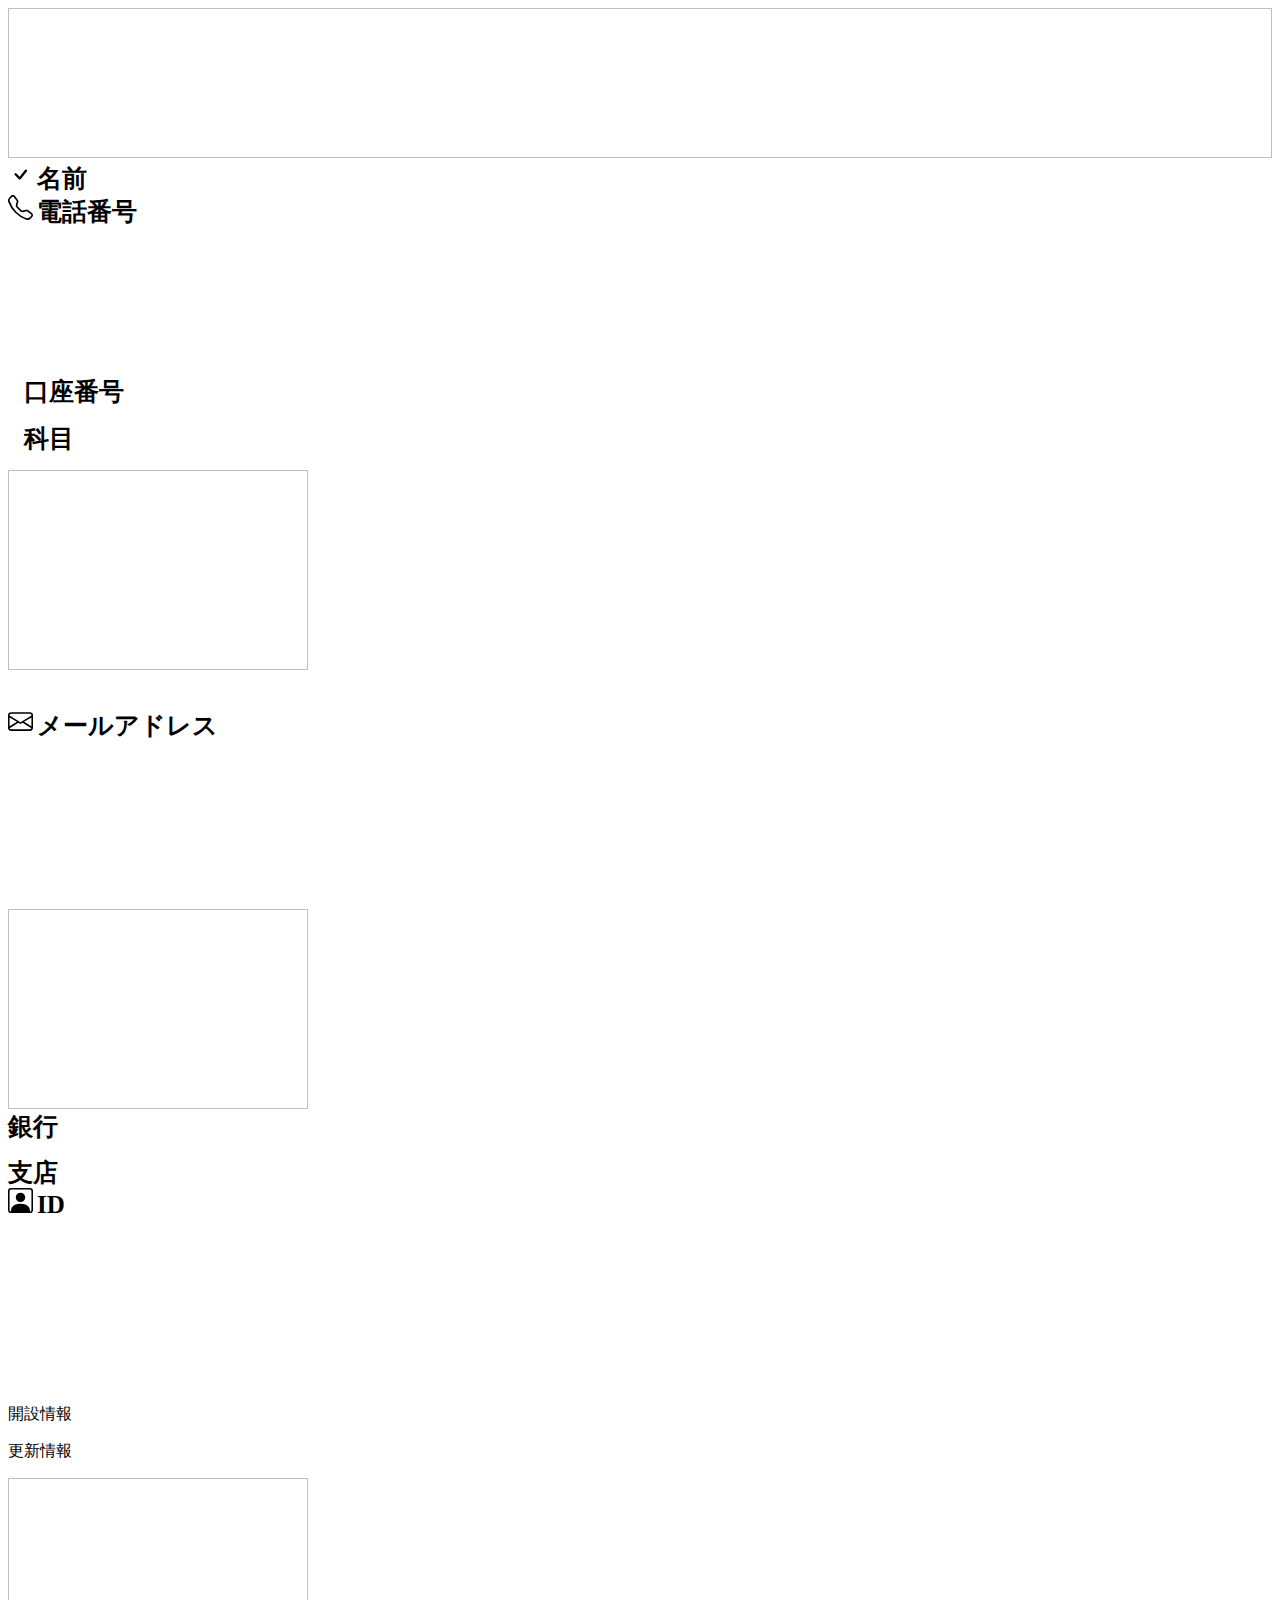
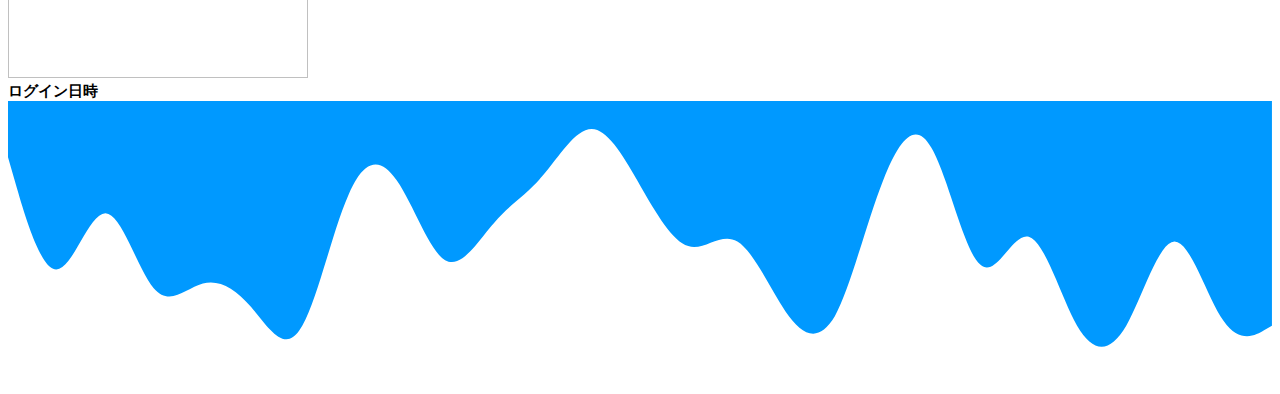
==== src/main/resources/templates/index.html @ 21c3b924 "Merge pull request #19 from internship0216to0222/haiti" ====
<!doctype html>
<html xmlns="http://www.w3.org/1999/xhtml" xmlns:th="http://www.thymeleaf.org">
<head>
    <meta charset="UTF-8">
    <meta name="viewport"
          content="width=device-width, user-scalable=no, initial-scale=1.0, maximum-scale=1.0, minimum-scale=1.0">
    <meta http-equiv="X-UA-Compatible" content="ie=edge">
    <title>ユーザー情報一覧</title>
    <link rel="stylesheet" th:href="@{css/design.css}">
    <link rel="stylesheet" href="https://stackpath.bootstrapcdn.com/bootstrap/4.1.3/css/bootstrap.min.css"
          integrity="sha384-MCw98/SFnGE8fJT3GXwEOngsV7Zt27NXFoaoApmYm81iuXoPkFOJwJ8ERdknLPMO" crossorigin="anonymous">
</head>
<body class="background">
<header>
    <img th:src="@{/Test_image/header.png}" style="width: 100%;height: 150px;" class="posi">
    <!--        <div class="contents_header"></div>-->
    </img>
</header>

<div class="contents">
    <div class="font_color">
        <div class="container-md">
            <div class="row">
                <div class="col-6" style="border: none;">
                    <div class="container" style="height:200px;">
                        <div class="mt-5">
                            <svg xmlns="http://www.w3.org/2000/svg" width="25" height="25" fill="currentColor"
                                 class="bi bi-check" viewBox="0 0 16 16">
                                <path d="M10.97 4.97a.75.75 0 0 1 1.07 1.05l-3.99 4.99a.75.75 0 0 1-1.08.02L4.324 8.384a.75.75 0 1 1 1.06-1.06l2.094 2.093 3.473-4.425a.267.267 0 0 1 .02-.022z"/>
                            </svg>
                            <b style="font-size: 25px; font-family:Yu Gothic">名前</font></b>
                        </div>
                        <div class="mt-4">
                            <b style="font-size: 35px; font-family:Yu Gothic" th:each=user:${users} th:object="${users}"
                               th:text="${user.name}"></b>
                            <div class="mt-4">
                                <svg xmlns="http://www.w3.org/2000/svg" width="25" height="25" fill="currentColor"
                                     class="bi bi-telephone" viewBox="0 0 16 16">
                                    <path d="M3.654 1.328a.678.678 0 0 0-1.015-.063L1.605 2.3c-.483.484-.661 1.169-.45 1.77a17.568 17.568 0 0 0 4.168 6.608 17.569 17.569 0 0 0 6.608 4.168c.601.211 1.286.033 1.77-.45l1.034-1.034a.678.678 0 0 0-.063-1.015l-2.307-1.794a.678.678 0 0 0-.58-.122l-2.19.547a1.745 1.745 0 0 1-1.657-.459L5.482 8.062a1.745 1.745 0 0 1-.46-1.657l.548-2.19a.678.678 0 0 0-.122-.58L3.654 1.328zM1.884.511a1.745 1.745 0 0 1 2.612.163L6.29 2.98c.329.423.445.974.315 1.494l-.547 2.19a.678.678 0 0 0 .178.643l2.457 2.457a.678.678 0 0 0 .644.178l2.189-.547a1.745 1.745 0 0 1 1.494.315l2.306 1.794c.829.645.905 1.87.163 2.611l-1.034 1.034c-.74.74-1.846 1.065-2.877.702a18.634 18.634 0 0 1-7.01-4.42 18.634 18.634 0 0 1-4.42-7.009c-.362-1.03-.037-2.137.703-2.877L1.885.511z"/>
                                </svg>
                                <b style="font-size: 25px; font-family:Yu Gothic">電話番号</b>
                            </div>
                        </div>
                    </div>
                </div>
                <div class="col-3 border-bottom ">
                    <div class="container" style="padding: 1rem">
                        <div style="line-height: 1.15;">
                            <!--                        <h2 class="mt-4"><font face="Sans-serif">口座番号</font></h2>-->
                            <b class="mt-4"
                               style="font-size: 25px;　font-weight: 700;　font-family:Yu Gothic">口座番号</b>
                            <br>
                            <b th:each="user : ${users}" th:object="${users}"
                               th:text="${user.account_number}"
                               style="font-size: 45px;　font-weight: 700;　font-family:Yu Gothic"></b>
                        </div>
                        <br>

                        <div style="line-height: 1.15;">
                            <b class="mt-4" style="font-size: 25px;　font-weight: 700;　font-family:Yu Gothic">科目</b>
                            <br>
                            <b th:each="user : ${users}" th:object="${users}"
                               th:text="${user.account_type}"
                               style="font-size: 45px;　font-weight: 700;　font-family:Yu Gothic"></b>
                        </div>
                    </div>
                </div>
                <div class="col-3 border-bottom">
                    <img th:src="@{/Test_image/bank.png}" style="width: 300px;height: 200px;">
                </div>

                <div class="col-6">
                    <div class="container" style="height:200px;">
                        <!--                        <svg xmlns="http://www.w3.org/2000/svg" width="25" height="25" fill="currentColor"-->
                        <!--                             class="bi bi-telephone" viewBox="0 0 16 16">-->
                        <!--                            <path d="M3.654 1.328a.678.678 0 0 0-1.015-.063L1.605 2.3c-.483.484-.661 1.169-.45 1.77a17.568 17.568 0 0 0 4.168 6.608 17.569 17.569 0 0 0 6.608 4.168c.601.211 1.286.033 1.77-.45l1.034-1.034a.678.678 0 0 0-.063-1.015l-2.307-1.794a.678.678 0 0 0-.58-.122l-2.19.547a1.745 1.745 0 0 1-1.657-.459L5.482 8.062a1.745 1.745 0 0 1-.46-1.657l.548-2.19a.678.678 0 0 0-.122-.58L3.654 1.328zM1.884.511a1.745 1.745 0 0 1 2.612.163L6.29 2.98c.329.423.445.974.315 1.494l-.547 2.19a.678.678 0 0 0 .178.643l2.457 2.457a.678.678 0 0 0 .644.178l2.189-.547a1.745 1.745 0 0 1 1.494.315l2.306 1.794c.829.645.905 1.87.163 2.611l-1.034 1.034c-.74.74-1.846 1.065-2.877.702a18.634 18.634 0 0 1-7.01-4.42 18.634 18.634 0 0 1-4.42-7.009c-.362-1.03-.037-2.137.703-2.877L1.885.511z"/>-->
                        <!--                        </svg>-->
                        <!--                        <b style="font-size: 20px; font-family:Yu Gothic">電話番号</b>-->
                        <b><p style="font-size:35px; font-family:Yu Gothic" th:each="user : ${users}"
                              th:object="${users}"
                              th:text="${user.phone_number}"></b></p>
                        <div class="mt-5">
                            <svg xmlns="http://www.w3.org/2000/svg" width="25" height="25" fill="currentColor"
                                 class="bi bi-envelope" viewBox="0 0 16 16">
                                <path d="M0 4a2 2 0 0 1 2-2h12a2 2 0 0 1 2 2v8a2 2 0 0 1-2 2H2a2 2 0 0 1-2-2V4Zm2-1a1 1 0 0 0-1 1v.217l7 4.2 7-4.2V4a1 1 0 0 0-1-1H2Zm13 2.383-4.708 2.825L15 11.105V5.383Zm-.034 6.876-5.64-3.471L8 9.583l-1.326-.795-5.64 3.47A1 1 0 0 0 2 13h12a1 1 0 0 0 .966-.741ZM1 11.105l4.708-2.897L1 5.383v5.722Z"/>
                            </svg>
                            <b style="font-size: 25px; font-family:Yu Gothic">メールアドレス</b>
                            <div class="mt-3">
                                <b><p style="font-size:35px; font-family:Yu Gothic" class="my-2"
                                      th:each="user : ${users}" th:object="${users}"
                                      th:text="${user.email_address}"></p></b>
                            </div>
                        </div>
                    </div>
                </div>
                <div class="col-3 border-bottom">
                    <div class = "mt-3"></div>
                    <img th:src="@{/Test_image/bank2.png}" style="width: 300px;height: 200px;">
                </div>
                <div class="col-3 border-bottom border-5">
                    <div style="line-height: 1.15;">
                        <div class = "mt-3">
                        <b style="font-size: 25px; font-family:Yu Gothic">銀行</b>
                            </div>


                        <b th:each="user : ${users}" th:object="${users}"
                           th:text="${user.bank}" style="font-size: 45px;　font-weight: 700;　font-family:Yu Gothic"></b>

                    </div>
                    <br>
                    <div style="line-height: 1.15;">
                        <b style="font-size: 25px; font-family:Yu Gothic">支店</b>
                        <br>
                        <b th:each="user : ${users}" th:object="${users}"
                           th:text="${user.branch}"
                           style="font-size: 45px;　font-weight: 700;　font-family:Yu Gothic"></b>
                    </div>
                </div>
                <div class="col-6" style="border: none;">
                    <div class="container" style="height:200px;">
                        <div class="mt-5">
                            <svg xmlns="http://www.w3.org/2000/svg" width="25" height="25" fill="currentColor"
                                 class="bi bi-person-square" viewBox="0 0 16 16">
                                <path d="M11 6a3 3 0 1 1-6 0 3 3 0 0 1 6 0z"/>
                                <path d="M2 0a2 2 0 0 0-2 2v12a2 2 0 0 0 2 2h12a2 2 0 0 0 2-2V2a2 2 0 0 0-2-2H2zm12 1a1 1 0 0 1 1 1v12a1 1 0 0 1-1 1v-1c0-1-1-4-6-4s-6 3-6 4v1a1 1 0 0 1-1-1V2a1 1 0 0 1 1-1h12z"/>
                            </svg>
                            <b style="font-size: 25px; font-family:Yu Gothic">ID</font></b>
                        </div>
                        <div class="mt-4">
                            <b><p style="font-size:35px; font-family:Yu Gothic" th:each="user : ${users}"
                                  th:object="${users}"
                                  th:text="${user.id}"></b></p>
                        </div>

                    </div>
                </div>

                <div class="col-3 border-bottom">
                    <p class="mt-5">開設情報</p>
                    <tr th:each="user : ${users}" th:object="${users}">
                       <td th:text="${#temporals.format(user.created_at,'yyyy/MM/dd HH:mm')}"></td>
                    </tr>
                    <p>更新情報</p>
                    <tr th:each="user : ${users}" th:object="${users}">
                        <td th:text="${#temporals.format(user.updated_at,'yyyy/MM/dd HH:mm')}"></td>
                    </tr>

                </div>
                <div class="col-3 border-bottom">
                    <img th:src="@{/Test_image/bank3.png}" style="width: 300px;height: 200px;">
                </div>
            </div>
        </div>
    </div>
    <script src="https://code.jquery.com/jquery-3.3.1.slim.min.js"
            integrity="sha384-q8i/X+965DzO0rT7abK41JStQIAqVgRVzpbzo5smXKp4YfRvH+8abtTE1Pi6jizo"
            crossorigin="anonymous"></script>
    <script src="https://cdnjs.cloudflare.com/ajax/libs/popper.js/1.14.3/umd/popper.min.js"
            integrity="sha384-ZMP7rVo3mIykV+2+9J3UJ46jBk0WLaUAdn689aCwoqbBJiSnjAK/l8WvCWPIPm49"
            crossorigin="anonymous"></script>
    <script src="https://stackpath.bootstrapcdn.com/bootstrap/4.1.3/js/bootstrap.min.js"
            integrity="sha384-ChfqqxuZUCnJSK3+MXmPNIyE6ZbWh2IMqE241rYiqJxyMiZ6OW/JmZQ5stwEULTy"
            crossorigin="anonymous"></script>
</div>
<div>
<div class="col-2">
    <b style="font-size: 15px; font-family:Yu Gothic">ログイン日時</b>
    <b  style="font-size: 15px; font-family:Yu Gothic" th:each="user_login_history : ${userhi}" th:object="${userhi}"
        th:text="${#temporals.format(user_login_history.logged_in_at,'yyyy/MM/dd HH:mm' )}"></b>
</div>
</div>
<footer>
    <svg xmlns="http://www.w3.org/2000/svg" viewBox="0 0 1440 320">
        <path fill="#0099ff" fill-opacity="1"
              d="M0,64L9.2,96C18.5,128,37,192,55,192C73.8,192,92,128,111,128C129.2,128,148,192,166,213.3C184.6,235,203,213,222,208C240,203,258,213,277,234.7C295.4,256,314,288,332,261.3C350.8,235,369,149,388,106.7C406.2,64,425,64,443,90.7C461.5,117,480,171,498,181.3C516.9,192,535,160,554,138.7C572.3,117,591,107,609,85.3C627.7,64,646,32,665,32C683.1,32,702,64,720,96C738.5,128,757,160,775,165.3C793.8,171,812,149,831,160C849.2,171,868,213,886,240C904.6,267,923,277,942,245.3C960,213,978,139,997,90.7C1015.4,43,1034,21,1052,53.3C1070.8,85,1089,171,1108,186.7C1126.2,203,1145,149,1163,154.7C1181.5,160,1200,224,1218,256C1236.9,288,1255,288,1274,256C1292.3,224,1311,160,1329,160C1347.7,160,1366,224,1385,250.7C1403.1,277,1422,267,1431,261.3L1440,256L1440,0L1430.8,0C1421.5,0,1403,0,1385,0C1366.2,0,1348,0,1329,0C1310.8,0,1292,0,1274,0C1255.4,0,1237,0,1218,0C1200,0,1182,0,1163,0C1144.6,0,1126,0,1108,0C1089.2,0,1071,0,1052,0C1033.8,0,1015,0,997,0C978.5,0,960,0,942,0C923.1,0,905,0,886,0C867.7,0,849,0,831,0C812.3,0,794,0,775,0C756.9,0,738,0,720,0C701.5,0,683,0,665,0C646.2,0,628,0,609,0C590.8,0,572,0,554,0C535.4,0,517,0,498,0C480,0,462,0,443,0C424.6,0,406,0,388,0C369.2,0,351,0,332,0C313.8,0,295,0,277,0C258.5,0,240,0,222,0C203.1,0,185,0,166,0C147.7,0,129,0,111,0C92.3,0,74,0,55,0C36.9,0,18,0,9,0L0,0Z">
        </path>
    </svg>
    <!--    <img th:src="@{/Test_image/footer.png}" style="width: 100%;height: 150px;">-->
</footer>
</body>
</html>
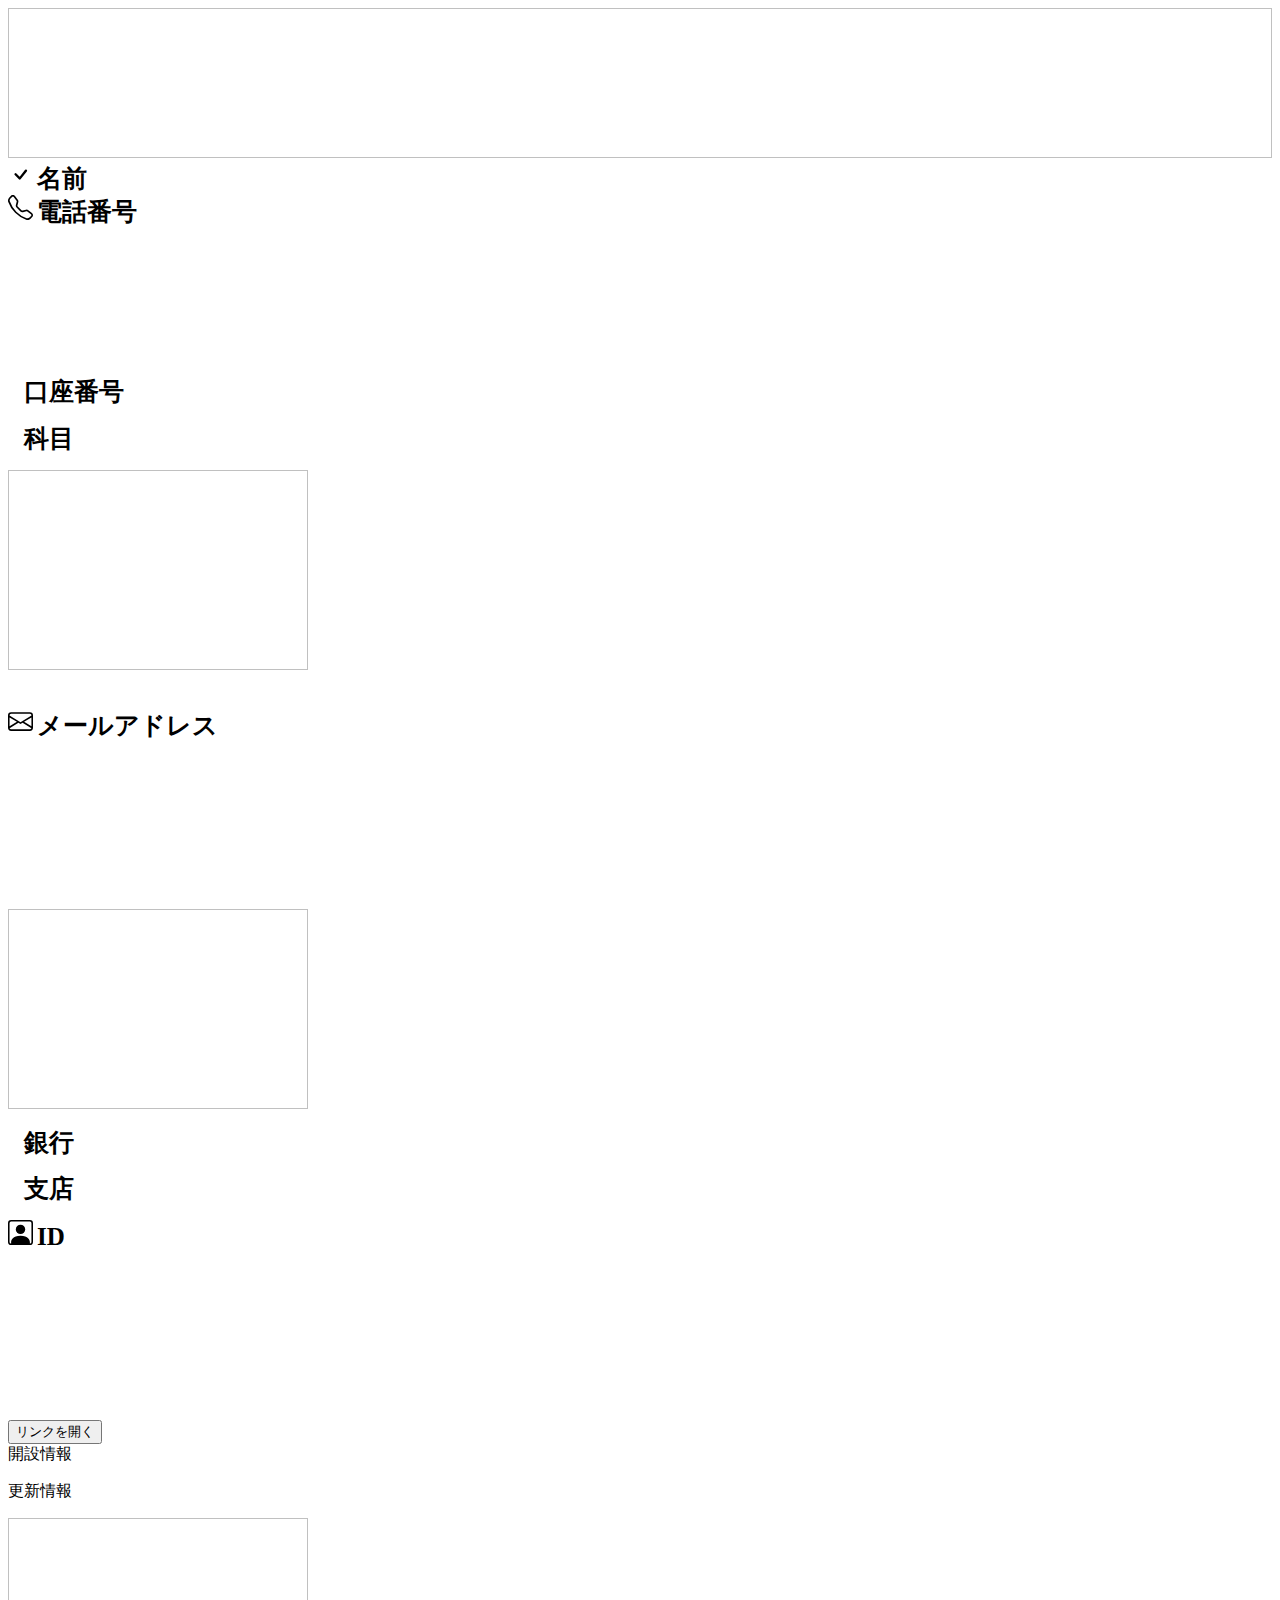
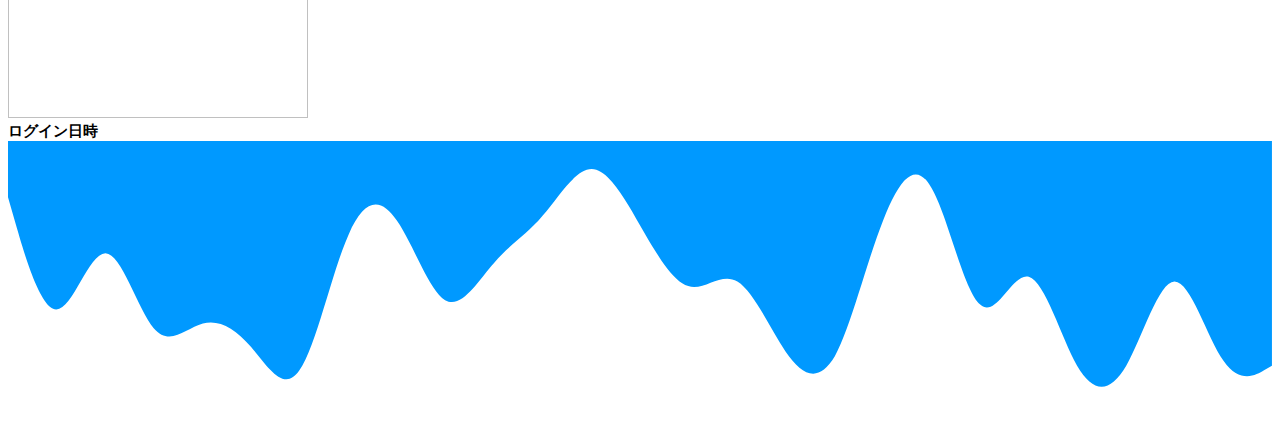
==== commit 23c5dc89: "add button" ====
--- a/src/main/resources/templates/index.html
+++ b/src/main/resources/templates/index.html
@@ -29,9 +29,11 @@
                                 <path d="M10.97 4.97a.75.75 0 0 1 1.07 1.05l-3.99 4.99a.75.75 0 0 1-1.08.02L4.324 8.384a.75.75 0 1 1 1.06-1.06l2.094 2.093 3.473-4.425a.267.267 0 0 1 .02-.022z"/>
                             </svg>
                             <b style="font-size: 25px; font-family:Yu Gothic">名前</font></b>
+
+
                         </div>
                         <div class="mt-4">
-                            <b style="font-size: 35px; font-family:Yu Gothic" th:each=user:${users} th:object="${users}"
+                            <b style="font-size: 35px; font-family:Yu Gothic" th:each="user:${users}" th:object="${users}"
                                th:text="${user.name}"></b>
                             <div class="mt-4">
                                 <svg xmlns="http://www.w3.org/2000/svg" width="25" height="25" fill="currentColor"
@@ -43,10 +45,9 @@
                         </div>
                     </div>
                 </div>
-                <div class="col-3 border-bottom ">
+                <div class="col-3">
                     <div class="container" style="padding: 1rem">
                         <div style="line-height: 1.15;">
-                            <!--                        <h2 class="mt-4"><font face="Sans-serif">口座番号</font></h2>-->
                             <b class="mt-4"
                                style="font-size: 25px;　font-weight: 700;　font-family:Yu Gothic">口座番号</b>
                             <br>
@@ -65,17 +66,12 @@
                         </div>
                     </div>
                 </div>
-                <div class="col-3 border-bottom">
+                <div class="col-3">
                     <img th:src="@{/Test_image/bank.png}" style="width: 300px;height: 200px;">
                 </div>
 
                 <div class="col-6">
                     <div class="container" style="height:200px;">
-                        <!--                        <svg xmlns="http://www.w3.org/2000/svg" width="25" height="25" fill="currentColor"-->
-                        <!--                             class="bi bi-telephone" viewBox="0 0 16 16">-->
-                        <!--                            <path d="M3.654 1.328a.678.678 0 0 0-1.015-.063L1.605 2.3c-.483.484-.661 1.169-.45 1.77a17.568 17.568 0 0 0 4.168 6.608 17.569 17.569 0 0 0 6.608 4.168c.601.211 1.286.033 1.77-.45l1.034-1.034a.678.678 0 0 0-.063-1.015l-2.307-1.794a.678.678 0 0 0-.58-.122l-2.19.547a1.745 1.745 0 0 1-1.657-.459L5.482 8.062a1.745 1.745 0 0 1-.46-1.657l.548-2.19a.678.678 0 0 0-.122-.58L3.654 1.328zM1.884.511a1.745 1.745 0 0 1 2.612.163L6.29 2.98c.329.423.445.974.315 1.494l-.547 2.19a.678.678 0 0 0 .178.643l2.457 2.457a.678.678 0 0 0 .644.178l2.189-.547a1.745 1.745 0 0 1 1.494.315l2.306 1.794c.829.645.905 1.87.163 2.611l-1.034 1.034c-.74.74-1.846 1.065-2.877.702a18.634 18.634 0 0 1-7.01-4.42 18.634 18.634 0 0 1-4.42-7.009c-.362-1.03-.037-2.137.703-2.877L1.885.511z"/>-->
-                        <!--                        </svg>-->
-                        <!--                        <b style="font-size: 20px; font-family:Yu Gothic">電話番号</b>-->
                         <b><p style="font-size:35px; font-family:Yu Gothic" th:each="user : ${users}"
                               th:object="${users}"
                               th:text="${user.phone_number}"></b></p>
@@ -93,20 +89,15 @@
                         </div>
                     </div>
                 </div>
-                <div class="col-3 border-bottom">
-                    <div class = "mt-3"></div>
+                <div class="col-3">
                     <img th:src="@{/Test_image/bank2.png}" style="width: 300px;height: 200px;">
                 </div>
-                <div class="col-3 border-bottom border-5">
+                <div class="col-3" style="padding: 1rem">
                     <div style="line-height: 1.15;">
-                        <div class = "mt-3">
                         <b style="font-size: 25px; font-family:Yu Gothic">銀行</b>
-                            </div>
-
-
+                        <br>
                         <b th:each="user : ${users}" th:object="${users}"
                            th:text="${user.bank}" style="font-size: 45px;　font-weight: 700;　font-family:Yu Gothic"></b>
-
                     </div>
                     <br>
                     <div style="line-height: 1.15;">
@@ -134,10 +125,13 @@
                         </div>
 
                     </div>
+                    <input type="button" value="リンクを開く" onClick="window.open('https://www.fukuokabank.co.jp/?gclid=CjwKCAiA0cyfBhBREiwAAtStHHjvocmBWvnPtqVeuNjAEoRdEOp86CFiV237fwS3qetZm1iSV5OzyRoCOWYQAvD_BwE')">
+
+
                 </div>
 
-                <div class="col-3 border-bottom">
-                    <p class="mt-5">開設情報</p>
+                <div class="col-3 border">
+                    <div class="mt-5">開設情報</div>
                     <tr th:each="user : ${users}" th:object="${users}">
                        <td th:text="${#temporals.format(user.created_at,'yyyy/MM/dd HH:mm')}"></td>
                     </tr>
@@ -147,7 +141,8 @@
                     </tr>
 
                 </div>
-                <div class="col-3 border-bottom">
+
+                <div class="col-3">
                     <img th:src="@{/Test_image/bank3.png}" style="width: 300px;height: 200px;">
                 </div>
             </div>
@@ -177,6 +172,9 @@
         </path>
     </svg>
     <!--    <img th:src="@{/Test_image/footer.png}" style="width: 100%;height: 150px;">-->
+
+
+
 </footer>
 </body>
 </html>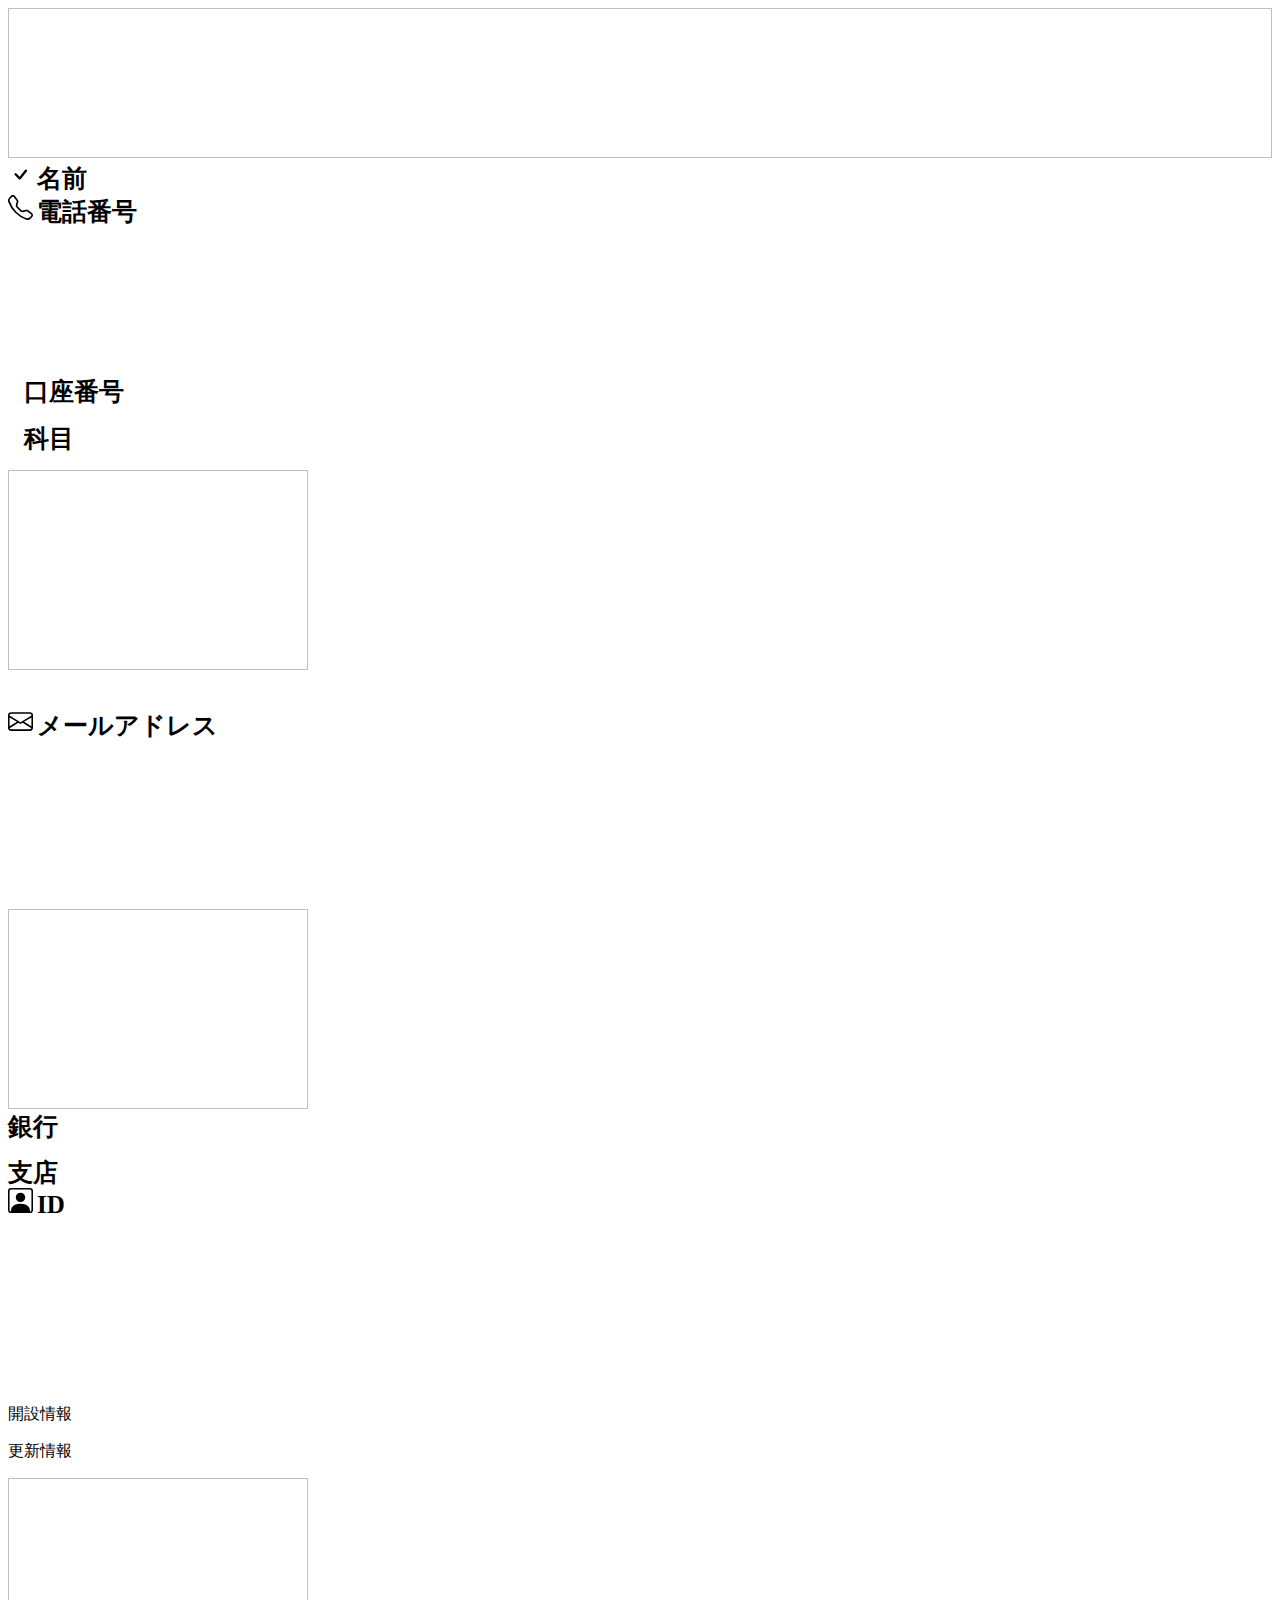
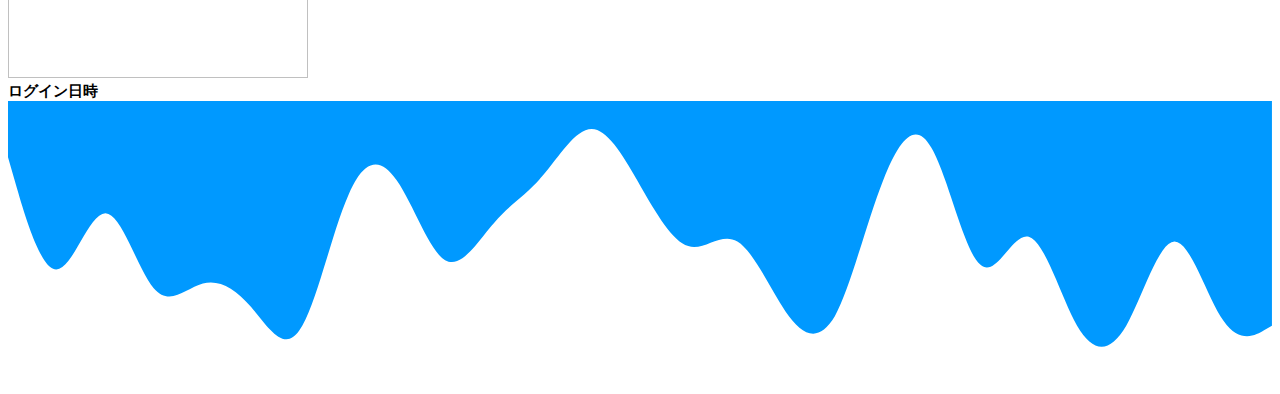
==== commit 6ad870be: "add button" ====
--- a/src/main/resources/templates/index.html
+++ b/src/main/resources/templates/index.html
@@ -29,8 +29,6 @@
                                 <path d="M10.97 4.97a.75.75 0 0 1 1.07 1.05l-3.99 4.99a.75.75 0 0 1-1.08.02L4.324 8.384a.75.75 0 1 1 1.06-1.06l2.094 2.093 3.473-4.425a.267.267 0 0 1 .02-.022z"/>
                             </svg>
                             <b style="font-size: 25px; font-family:Yu Gothic">名前</font></b>
-
-
                         </div>
                         <div class="mt-4">
                             <b style="font-size: 35px; font-family:Yu Gothic" th:each="user:${users}" th:object="${users}"
@@ -45,9 +43,10 @@
                         </div>
                     </div>
                 </div>
-                <div class="col-3">
+                <div class="col-3 border-bottom ">
                     <div class="container" style="padding: 1rem">
                         <div style="line-height: 1.15;">
+                            <!--                        <h2 class="mt-4"><font face="Sans-serif">口座番号</font></h2>-->
                             <b class="mt-4"
                                style="font-size: 25px;　font-weight: 700;　font-family:Yu Gothic">口座番号</b>
                             <br>
@@ -66,12 +65,17 @@
                         </div>
                     </div>
                 </div>
-                <div class="col-3">
+                <div class="col-3 border-bottom">
                     <img th:src="@{/Test_image/bank.png}" style="width: 300px;height: 200px;">
                 </div>
 
                 <div class="col-6">
                     <div class="container" style="height:200px;">
+                        <!--                        <svg xmlns="http://www.w3.org/2000/svg" width="25" height="25" fill="currentColor"-->
+                        <!--                             class="bi bi-telephone" viewBox="0 0 16 16">-->
+                        <!--                            <path d="M3.654 1.328a.678.678 0 0 0-1.015-.063L1.605 2.3c-.483.484-.661 1.169-.45 1.77a17.568 17.568 0 0 0 4.168 6.608 17.569 17.569 0 0 0 6.608 4.168c.601.211 1.286.033 1.77-.45l1.034-1.034a.678.678 0 0 0-.063-1.015l-2.307-1.794a.678.678 0 0 0-.58-.122l-2.19.547a1.745 1.745 0 0 1-1.657-.459L5.482 8.062a1.745 1.745 0 0 1-.46-1.657l.548-2.19a.678.678 0 0 0-.122-.58L3.654 1.328zM1.884.511a1.745 1.745 0 0 1 2.612.163L6.29 2.98c.329.423.445.974.315 1.494l-.547 2.19a.678.678 0 0 0 .178.643l2.457 2.457a.678.678 0 0 0 .644.178l2.189-.547a1.745 1.745 0 0 1 1.494.315l2.306 1.794c.829.645.905 1.87.163 2.611l-1.034 1.034c-.74.74-1.846 1.065-2.877.702a18.634 18.634 0 0 1-7.01-4.42 18.634 18.634 0 0 1-4.42-7.009c-.362-1.03-.037-2.137.703-2.877L1.885.511z"/>-->
+                        <!--                        </svg>-->
+                        <!--                        <b style="font-size: 20px; font-family:Yu Gothic">電話番号</b>-->
                         <b><p style="font-size:35px; font-family:Yu Gothic" th:each="user : ${users}"
                               th:object="${users}"
                               th:text="${user.phone_number}"></b></p>
@@ -89,15 +93,20 @@
                         </div>
                     </div>
                 </div>
-                <div class="col-3">
+                <div class="col-3 border-bottom">
+                    <div class = "mt-3"></div>
                     <img th:src="@{/Test_image/bank2.png}" style="width: 300px;height: 200px;">
                 </div>
-                <div class="col-3" style="padding: 1rem">
+                <div class="col-3 border-bottom border-5">
                     <div style="line-height: 1.15;">
+                        <div class = "mt-3">
                         <b style="font-size: 25px; font-family:Yu Gothic">銀行</b>
-                        <br>
+                            </div>
+
+
                         <b th:each="user : ${users}" th:object="${users}"
                            th:text="${user.bank}" style="font-size: 45px;　font-weight: 700;　font-family:Yu Gothic"></b>
+
                     </div>
                     <br>
                     <div style="line-height: 1.15;">
@@ -125,13 +134,10 @@
                         </div>
 
                     </div>
-                    <input type="button" value="リンクを開く" onClick="window.open('https://www.fukuokabank.co.jp/?gclid=CjwKCAiA0cyfBhBREiwAAtStHHjvocmBWvnPtqVeuNjAEoRdEOp86CFiV237fwS3qetZm1iSV5OzyRoCOWYQAvD_BwE')">
-
-
                 </div>
 
-                <div class="col-3 border">
-                    <div class="mt-5">開設情報</div>
+                <div class="col-3 border-bottom">
+                    <p class="mt-5">開設情報</p>
                     <tr th:each="user : ${users}" th:object="${users}">
                        <td th:text="${#temporals.format(user.created_at,'yyyy/MM/dd HH:mm')}"></td>
                     </tr>
@@ -141,8 +147,7 @@
                     </tr>
 
                 </div>
-
-                <div class="col-3">
+                <div class="col-3 border-bottom">
                     <img th:src="@{/Test_image/bank3.png}" style="width: 300px;height: 200px;">
                 </div>
             </div>
@@ -172,9 +177,6 @@
         </path>
     </svg>
     <!--    <img th:src="@{/Test_image/footer.png}" style="width: 100%;height: 150px;">-->
-
-
-
 </footer>
 </body>
 </html>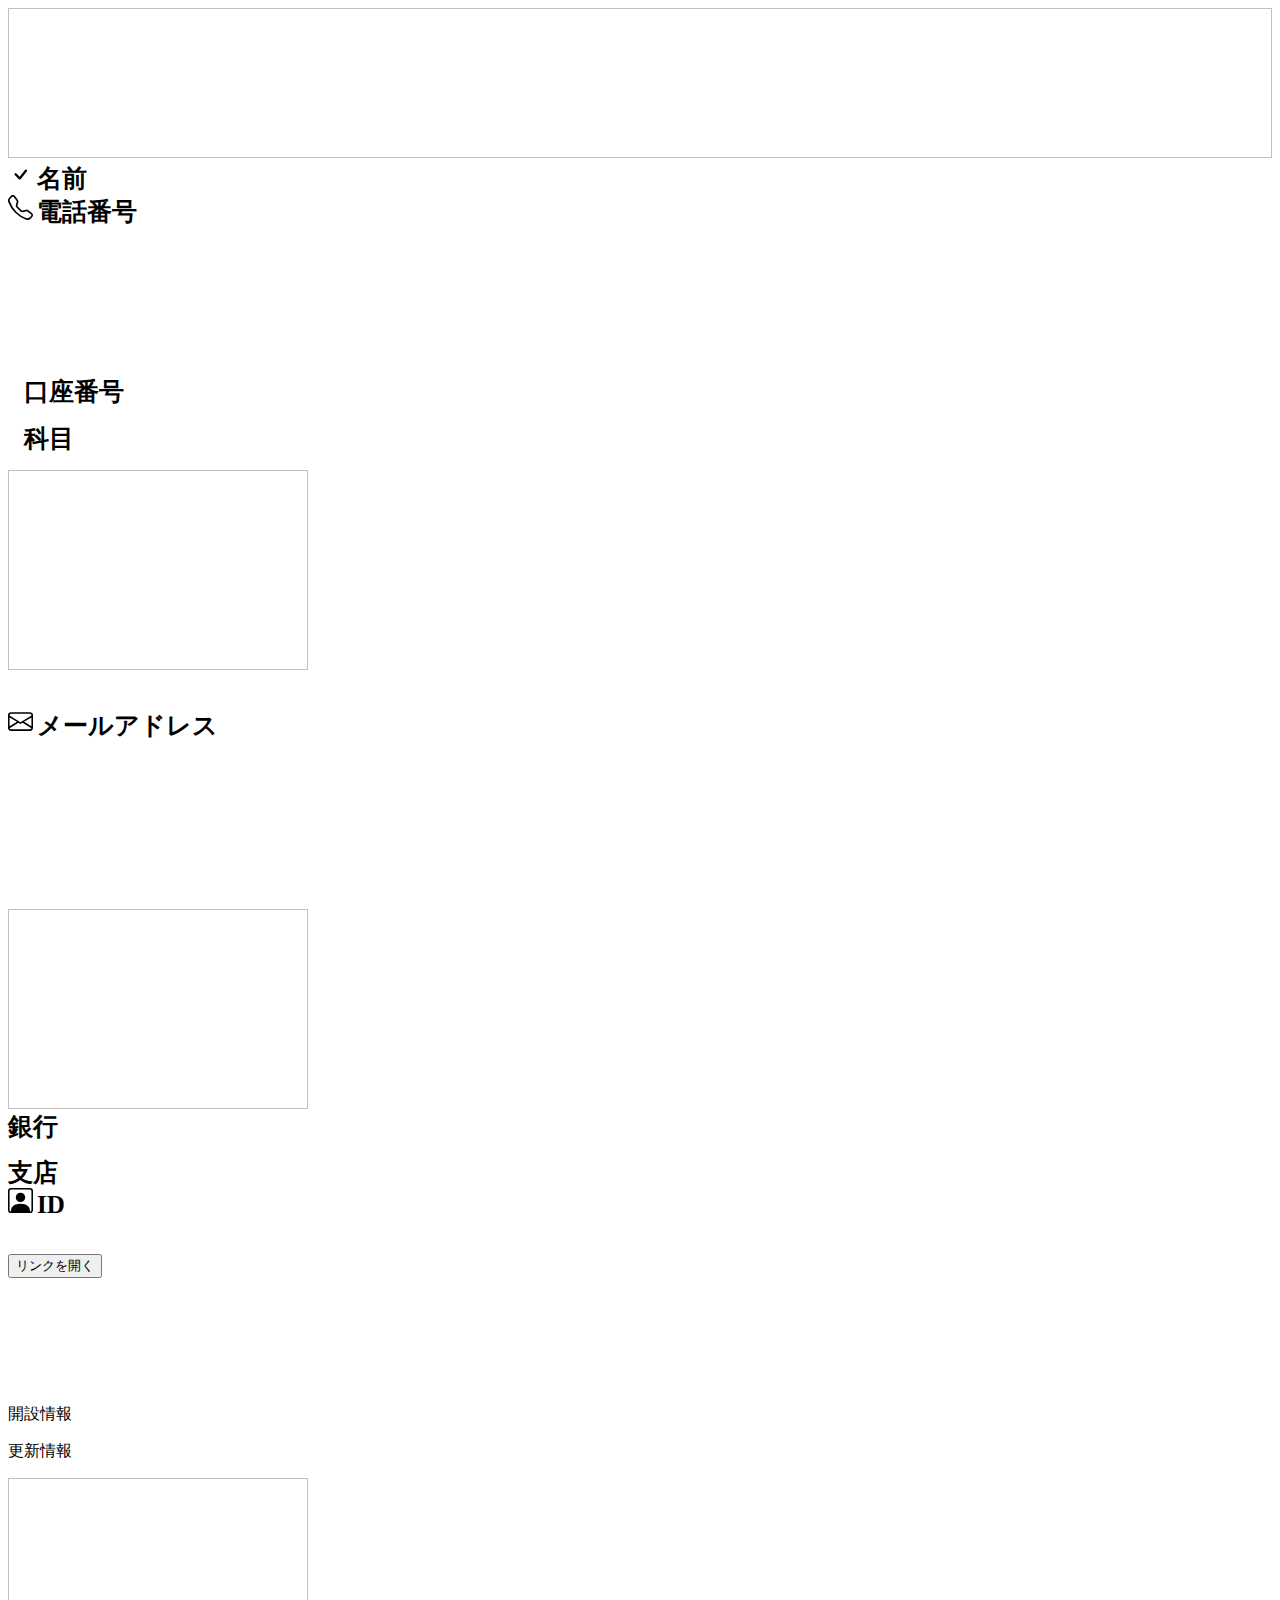
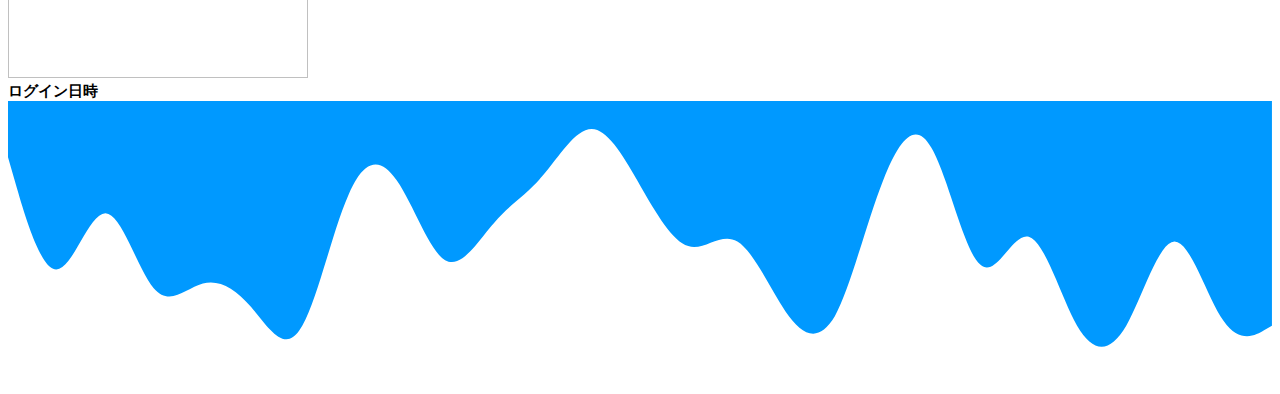
==== commit d5ad29f2: "Merge pull request #21 from internship0216to0222/button2" ====
--- a/src/main/resources/templates/index.html
+++ b/src/main/resources/templates/index.html
@@ -132,8 +132,10 @@
                                   th:object="${users}"
                                   th:text="${user.id}"></b></p>
                         </div>
+                        <input type="button" value="リンクを開く" onClick="window.open('https://www.fukuokabank.co.jp/')">
+                    </div>
 
-                    </div>
+
                 </div>
 
                 <div class="col-3 border-bottom">
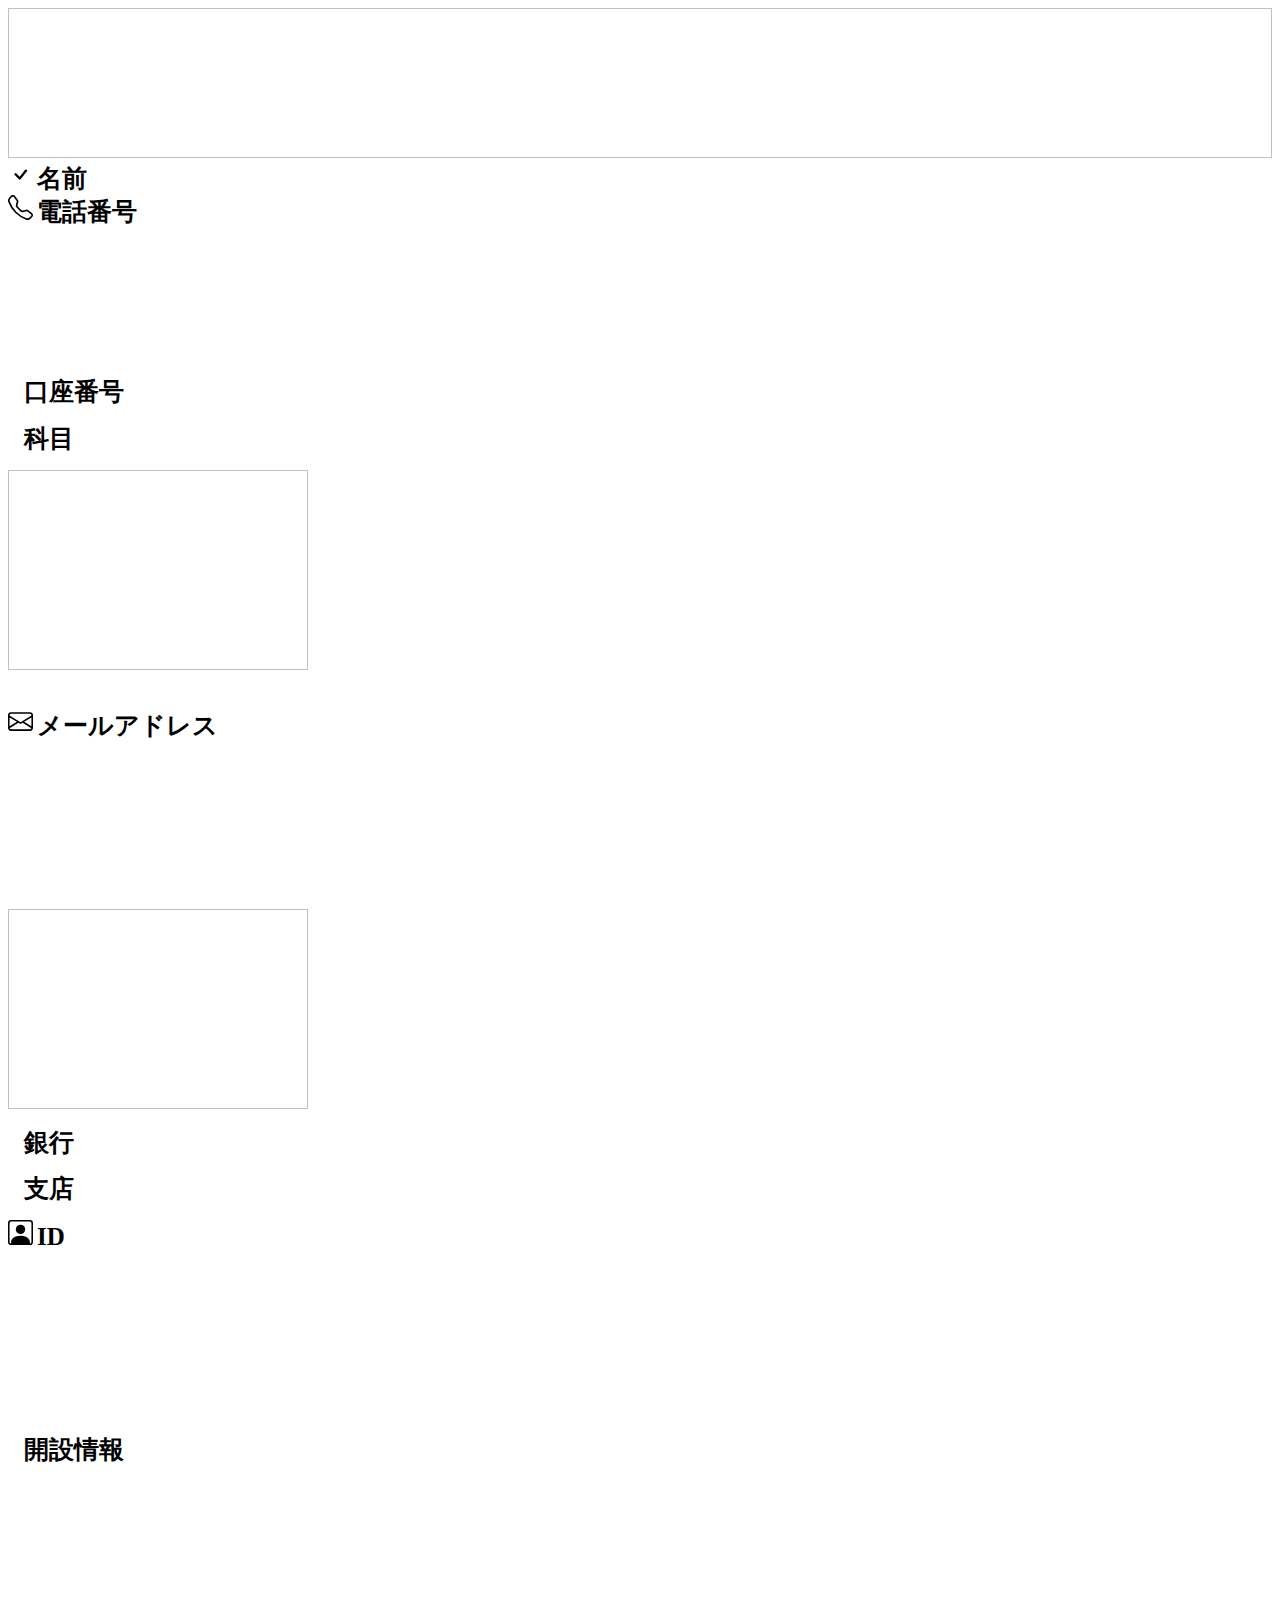
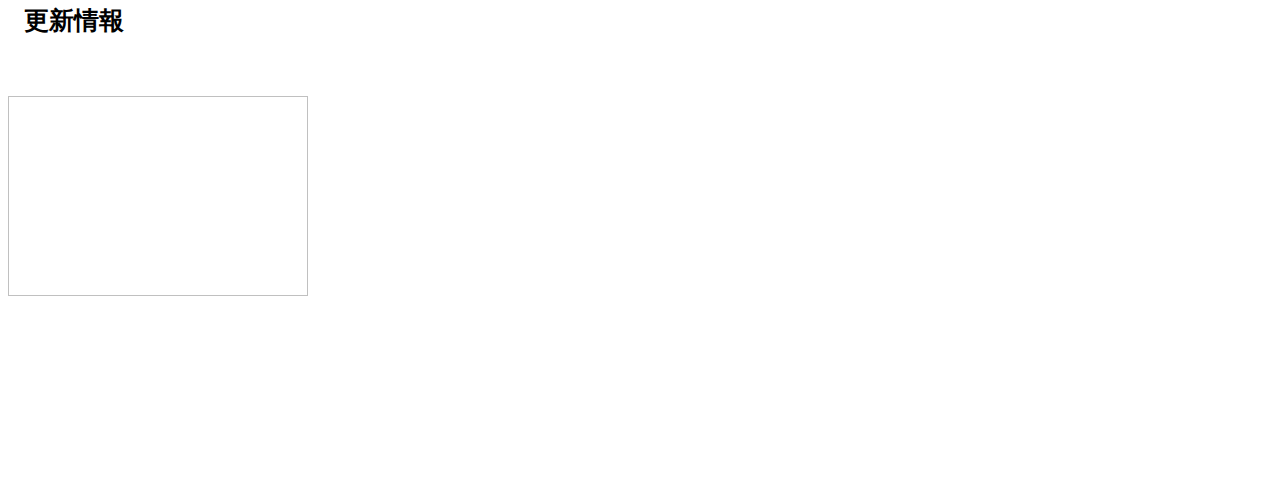
==== commit d3a4f05f: "コードを整形 and フッター" ====
--- a/src/main/resources/templates/index.html
+++ b/src/main/resources/templates/index.html
@@ -17,168 +17,167 @@
     </img>
 </header>
 
-<div class="contents">
-    <div class="font_color">
-        <div class="container-md">
-            <div class="row">
-                <div class="col-6" style="border: none;">
-                    <div class="container" style="height:200px;">
-                        <div class="mt-5">
-                            <svg xmlns="http://www.w3.org/2000/svg" width="25" height="25" fill="currentColor"
-                                 class="bi bi-check" viewBox="0 0 16 16">
-                                <path d="M10.97 4.97a.75.75 0 0 1 1.07 1.05l-3.99 4.99a.75.75 0 0 1-1.08.02L4.324 8.384a.75.75 0 1 1 1.06-1.06l2.094 2.093 3.473-4.425a.267.267 0 0 1 .02-.022z"/>
-                            </svg>
-                            <b style="font-size: 25px; font-family:Yu Gothic">名前</font></b>
-                        </div>
-                        <div class="mt-4">
-                            <b style="font-size: 35px; font-family:Yu Gothic" th:each="user:${users}" th:object="${users}"
-                               th:text="${user.name}"></b>
+<main id="wrap" style="flex:1; padding-bottom: 10rem;">
+    <div class="contents">
+        <div class="font_color">
+            <div class="container-md">
+                <div class="row">
+                    <div class="col-6" style="border: none;">
+                        <div class="container" style="height:200px;">
+                            <div class="mt-5">
+                                <svg xmlns="http://www.w3.org/2000/svg" width="25" height="25" fill="currentColor"
+                                     class="bi bi-check" viewBox="0 0 16 16">
+                                    <path d="M10.97 4.97a.75.75 0 0 1 1.07 1.05l-3.99 4.99a.75.75 0 0 1-1.08.02L4.324 8.384a.75.75 0 1 1 1.06-1.06l2.094 2.093 3.473-4.425a.267.267 0 0 1 .02-.022z"/>
+                                </svg>
+                                <b style="font-size: 25px; font-family:Yu Gothic">名前</font></b>
+                            </div>
                             <div class="mt-4">
-                                <svg xmlns="http://www.w3.org/2000/svg" width="25" height="25" fill="currentColor"
-                                     class="bi bi-telephone" viewBox="0 0 16 16">
-                                    <path d="M3.654 1.328a.678.678 0 0 0-1.015-.063L1.605 2.3c-.483.484-.661 1.169-.45 1.77a17.568 17.568 0 0 0 4.168 6.608 17.569 17.569 0 0 0 6.608 4.168c.601.211 1.286.033 1.77-.45l1.034-1.034a.678.678 0 0 0-.063-1.015l-2.307-1.794a.678.678 0 0 0-.58-.122l-2.19.547a1.745 1.745 0 0 1-1.657-.459L5.482 8.062a1.745 1.745 0 0 1-.46-1.657l.548-2.19a.678.678 0 0 0-.122-.58L3.654 1.328zM1.884.511a1.745 1.745 0 0 1 2.612.163L6.29 2.98c.329.423.445.974.315 1.494l-.547 2.19a.678.678 0 0 0 .178.643l2.457 2.457a.678.678 0 0 0 .644.178l2.189-.547a1.745 1.745 0 0 1 1.494.315l2.306 1.794c.829.645.905 1.87.163 2.611l-1.034 1.034c-.74.74-1.846 1.065-2.877.702a18.634 18.634 0 0 1-7.01-4.42 18.634 18.634 0 0 1-4.42-7.009c-.362-1.03-.037-2.137.703-2.877L1.885.511z"/>
-                                </svg>
-                                <b style="font-size: 25px; font-family:Yu Gothic">電話番号</b>
+                                <b style="font-size: 35px; font-family:Yu Gothic" th:each="user:${users}"
+                                   th:object="${users}"
+                                   th:text="${user.name}"></b>
+                                <div class="mt-4">
+                                    <svg xmlns="http://www.w3.org/2000/svg" width="25" height="25" fill="currentColor"
+                                         class="bi bi-telephone" viewBox="0 0 16 16">
+                                        <path d="M3.654 1.328a.678.678 0 0 0-1.015-.063L1.605 2.3c-.483.484-.661 1.169-.45 1.77a17.568 17.568 0 0 0 4.168 6.608 17.569 17.569 0 0 0 6.608 4.168c.601.211 1.286.033 1.77-.45l1.034-1.034a.678.678 0 0 0-.063-1.015l-2.307-1.794a.678.678 0 0 0-.58-.122l-2.19.547a1.745 1.745 0 0 1-1.657-.459L5.482 8.062a1.745 1.745 0 0 1-.46-1.657l.548-2.19a.678.678 0 0 0-.122-.58L3.654 1.328zM1.884.511a1.745 1.745 0 0 1 2.612.163L6.29 2.98c.329.423.445.974.315 1.494l-.547 2.19a.678.678 0 0 0 .178.643l2.457 2.457a.678.678 0 0 0 .644.178l2.189-.547a1.745 1.745 0 0 1 1.494.315l2.306 1.794c.829.645.905 1.87.163 2.611l-1.034 1.034c-.74.74-1.846 1.065-2.877.702a18.634 18.634 0 0 1-7.01-4.42 18.634 18.634 0 0 1-4.42-7.009c-.362-1.03-.037-2.137.703-2.877L1.885.511z"/>
+                                    </svg>
+                                    <b style="font-size: 25px; font-family:Yu Gothic">電話番号</b>
+                                </div>
                             </div>
                         </div>
                     </div>
-                </div>
-                <div class="col-3 border-bottom ">
-                    <div class="container" style="padding: 1rem">
+                    <div class="col-3">
+                        <div class="container" style="padding: 1rem">
+                            <div style="line-height: 1.15;">
+                                <!--                        <h2 class="mt-4"><font face="Sans-serif">口座番号</font></h2>-->
+                                <b class="mt-4"
+                                   style="font-size: 25px;　font-weight: 700;　font-family:Yu Gothic">口座番号</b>
+                                <br>
+                                <b th:each="user : ${users}" th:object="${users}"
+                                   th:text="${user.account_number}"
+                                   style="font-size: 45px;　font-weight: 700;　font-family:Yu Gothic"></b>
+                            </div>
+                            <br>
+
+                            <div style="line-height: 1.15;">
+                                <b class="mt-4"
+                                   style="font-size: 25px;　font-weight: 700;　font-family:Yu Gothic">科目</b>
+                                <br>
+                                <b th:each="user : ${users}" th:object="${users}"
+                                   th:text="${user.account_type}"
+                                   style="font-size: 45px;　font-weight: 700;　font-family:Yu Gothic"></b>
+                            </div>
+                        </div>
+                    </div>
+                    <div class="col-3">
+                        <img th:src="@{/Test_image/bank.png}" style="width: 300px;height: 200px;">
+                    </div>
+
+                    <div class="col-6">
+                        <div class="container" style="height:200px;">
+                            <!--                        <svg xmlns="http://www.w3.org/2000/svg" width="25" height="25" fill="currentColor"-->
+                            <!--                             class="bi bi-telephone" viewBox="0 0 16 16">-->
+                            <!--                            <path d="M3.654 1.328a.678.678 0 0 0-1.015-.063L1.605 2.3c-.483.484-.661 1.169-.45 1.77a17.568 17.568 0 0 0 4.168 6.608 17.569 17.569 0 0 0 6.608 4.168c.601.211 1.286.033 1.77-.45l1.034-1.034a.678.678 0 0 0-.063-1.015l-2.307-1.794a.678.678 0 0 0-.58-.122l-2.19.547a1.745 1.745 0 0 1-1.657-.459L5.482 8.062a1.745 1.745 0 0 1-.46-1.657l.548-2.19a.678.678 0 0 0-.122-.58L3.654 1.328zM1.884.511a1.745 1.745 0 0 1 2.612.163L6.29 2.98c.329.423.445.974.315 1.494l-.547 2.19a.678.678 0 0 0 .178.643l2.457 2.457a.678.678 0 0 0 .644.178l2.189-.547a1.745 1.745 0 0 1 1.494.315l2.306 1.794c.829.645.905 1.87.163 2.611l-1.034 1.034c-.74.74-1.846 1.065-2.877.702a18.634 18.634 0 0 1-7.01-4.42 18.634 18.634 0 0 1-4.42-7.009c-.362-1.03-.037-2.137.703-2.877L1.885.511z"/>-->
+                            <!--                        </svg>-->
+                            <!--                        <b style="font-size: 20px; font-family:Yu Gothic">電話番号</b>-->
+                            <b><p style="font-size:35px; font-family:Yu Gothic" th:each="user : ${users}"
+                                  th:object="${users}"
+                                  th:text="${user.phone_number}"></b></p>
+                            <div class="mt-5">
+                                <svg xmlns="http://www.w3.org/2000/svg" width="25" height="25" fill="currentColor"
+                                     class="bi bi-envelope" viewBox="0 0 16 16">
+                                    <path d="M0 4a2 2 0 0 1 2-2h12a2 2 0 0 1 2 2v8a2 2 0 0 1-2 2H2a2 2 0 0 1-2-2V4Zm2-1a1 1 0 0 0-1 1v.217l7 4.2 7-4.2V4a1 1 0 0 0-1-1H2Zm13 2.383-4.708 2.825L15 11.105V5.383Zm-.034 6.876-5.64-3.471L8 9.583l-1.326-.795-5.64 3.47A1 1 0 0 0 2 13h12a1 1 0 0 0 .966-.741ZM1 11.105l4.708-2.897L1 5.383v5.722Z"/>
+                                </svg>
+                                <b style="font-size: 25px; font-family:Yu Gothic">メールアドレス</b>
+                                <div class="mt-3">
+                                    <b><p style="font-size:35px; font-family:Yu Gothic" class="my-2"
+                                          th:each="user : ${users}" th:object="${users}"
+                                          th:text="${user.email_address}"></p></b>
+                                </div>
+                            </div>
+                        </div>
+                    </div>
+                    <div class="col-3">
+                        <img th:src="@{/Test_image/bank2.png}" style="width: 300px;height: 200px;">
+                    </div>
+                    <div class="col-3" style="padding: 1rem">
                         <div style="line-height: 1.15;">
-                            <!--                        <h2 class="mt-4"><font face="Sans-serif">口座番号</font></h2>-->
-                            <b class="mt-4"
-                               style="font-size: 25px;　font-weight: 700;　font-family:Yu Gothic">口座番号</b>
+                            <b style="font-size: 25px; font-family:Yu Gothic">銀行</b>
                             <br>
                             <b th:each="user : ${users}" th:object="${users}"
-                               th:text="${user.account_number}"
+                               th:text="${user.bank}"
                                style="font-size: 45px;　font-weight: 700;　font-family:Yu Gothic"></b>
                         </div>
                         <br>
-
                         <div style="line-height: 1.15;">
-                            <b class="mt-4" style="font-size: 25px;　font-weight: 700;　font-family:Yu Gothic">科目</b>
+                            <b style="font-size: 25px; font-family:Yu Gothic">支店</b>
                             <br>
                             <b th:each="user : ${users}" th:object="${users}"
-                               th:text="${user.account_type}"
+                               th:text="${user.branch}"
                                style="font-size: 45px;　font-weight: 700;　font-family:Yu Gothic"></b>
                         </div>
                     </div>
-                </div>
-                <div class="col-3 border-bottom">
-                    <img th:src="@{/Test_image/bank.png}" style="width: 300px;height: 200px;">
-                </div>
-
-                <div class="col-6">
-                    <div class="container" style="height:200px;">
-                        <!--                        <svg xmlns="http://www.w3.org/2000/svg" width="25" height="25" fill="currentColor"-->
-                        <!--                             class="bi bi-telephone" viewBox="0 0 16 16">-->
-                        <!--                            <path d="M3.654 1.328a.678.678 0 0 0-1.015-.063L1.605 2.3c-.483.484-.661 1.169-.45 1.77a17.568 17.568 0 0 0 4.168 6.608 17.569 17.569 0 0 0 6.608 4.168c.601.211 1.286.033 1.77-.45l1.034-1.034a.678.678 0 0 0-.063-1.015l-2.307-1.794a.678.678 0 0 0-.58-.122l-2.19.547a1.745 1.745 0 0 1-1.657-.459L5.482 8.062a1.745 1.745 0 0 1-.46-1.657l.548-2.19a.678.678 0 0 0-.122-.58L3.654 1.328zM1.884.511a1.745 1.745 0 0 1 2.612.163L6.29 2.98c.329.423.445.974.315 1.494l-.547 2.19a.678.678 0 0 0 .178.643l2.457 2.457a.678.678 0 0 0 .644.178l2.189-.547a1.745 1.745 0 0 1 1.494.315l2.306 1.794c.829.645.905 1.87.163 2.611l-1.034 1.034c-.74.74-1.846 1.065-2.877.702a18.634 18.634 0 0 1-7.01-4.42 18.634 18.634 0 0 1-4.42-7.009c-.362-1.03-.037-2.137.703-2.877L1.885.511z"/>-->
-                        <!--                        </svg>-->
-                        <!--                        <b style="font-size: 20px; font-family:Yu Gothic">電話番号</b>-->
-                        <b><p style="font-size:35px; font-family:Yu Gothic" th:each="user : ${users}"
-                              th:object="${users}"
-                              th:text="${user.phone_number}"></b></p>
-                        <div class="mt-5">
-                            <svg xmlns="http://www.w3.org/2000/svg" width="25" height="25" fill="currentColor"
-                                 class="bi bi-envelope" viewBox="0 0 16 16">
-                                <path d="M0 4a2 2 0 0 1 2-2h12a2 2 0 0 1 2 2v8a2 2 0 0 1-2 2H2a2 2 0 0 1-2-2V4Zm2-1a1 1 0 0 0-1 1v.217l7 4.2 7-4.2V4a1 1 0 0 0-1-1H2Zm13 2.383-4.708 2.825L15 11.105V5.383Zm-.034 6.876-5.64-3.471L8 9.583l-1.326-.795-5.64 3.47A1 1 0 0 0 2 13h12a1 1 0 0 0 .966-.741ZM1 11.105l4.708-2.897L1 5.383v5.722Z"/>
-                            </svg>
-                            <b style="font-size: 25px; font-family:Yu Gothic">メールアドレス</b>
-                            <div class="mt-3">
-                                <b><p style="font-size:35px; font-family:Yu Gothic" class="my-2"
-                                      th:each="user : ${users}" th:object="${users}"
-                                      th:text="${user.email_address}"></p></b>
+                    <div class="col-6" style="border: none;">
+                        <div class="container" style="height:200px;">
+                            <div class="mt-5">
+                                <svg xmlns="http://www.w3.org/2000/svg" width="25" height="25" fill="currentColor"
+                                     class="bi bi-person-square" viewBox="0 0 16 16">
+                                    <path d="M11 6a3 3 0 1 1-6 0 3 3 0 0 1 6 0z"/>
+                                    <path d="M2 0a2 2 0 0 0-2 2v12a2 2 0 0 0 2 2h12a2 2 0 0 0 2-2V2a2 2 0 0 0-2-2H2zm12 1a1 1 0 0 1 1 1v12a1 1 0 0 1-1 1v-1c0-1-1-4-6-4s-6 3-6 4v1a1 1 0 0 1-1-1V2a1 1 0 0 1 1-1h12z"/>
+                                </svg>
+                                <b style="font-size: 25px; font-family:Yu Gothic">ID</font></b>
+                            </div>
+                            <div class="mt-4">
+                                <b><p style="font-size:35px; font-family:Yu Gothic" th:each="user : ${users}"
+                                      th:object="${users}"
+                                      th:text="${user.id}"></b></p>
                             </div>
                         </div>
                     </div>
-                </div>
-                <div class="col-3 border-bottom">
-                    <div class = "mt-3"></div>
-                    <img th:src="@{/Test_image/bank2.png}" style="width: 300px;height: 200px;">
-                </div>
-                <div class="col-3 border-bottom border-5">
-                    <div style="line-height: 1.15;">
-                        <div class = "mt-3">
-                        <b style="font-size: 25px; font-family:Yu Gothic">銀行</b>
-                            </div>
-
-
-                        <b th:each="user : ${users}" th:object="${users}"
-                           th:text="${user.bank}" style="font-size: 45px;　font-weight: 700;　font-family:Yu Gothic"></b>
-
+                    <div class="col-3" style="padding: 1rem; border: none;">
+                        <div style="line-height: 1.15;">
+                            <b class="mt-5" style="font-size: 25px; font-family:Yu Gothic">開設情報</b>
+                            <br>
+                            <p th:each="user : ${users}" th:object="${users}"
+                               th:text="${user.created_at}"
+                               style="font-size: 45px;　font-weight: 700;　font-family:Arial">
+                                <br>
+                            </p>
+                        </div>
+                        <div style="line-height: 1.15;">
+                            <b style="font-size: 25px; font-family:Yu Gothic">更新情報</b>
+                            <br>
+                            <p th:each="user : ${users}" th:object="${users}"
+                               th:text="${user.updated_at}"
+                               style="font-size: 45px;　font-weight: 700;　font-family:Arial">
+                        </div>
                     </div>
-                    <br>
-                    <div style="line-height: 1.15;">
-                        <b style="font-size: 25px; font-family:Yu Gothic">支店</b>
-                        <br>
-                        <b th:each="user : ${users}" th:object="${users}"
-                           th:text="${user.branch}"
-                           style="font-size: 45px;　font-weight: 700;　font-family:Yu Gothic"></b>
+                    <div class="col-3">
+                        <img th:src="@{/Test_image/bank3.png}" style="width: 300px;height: 200px;">
                     </div>
-                </div>
-                <div class="col-6" style="border: none;">
-                    <div class="container" style="height:200px;">
-                        <div class="mt-5">
-                            <svg xmlns="http://www.w3.org/2000/svg" width="25" height="25" fill="currentColor"
-                                 class="bi bi-person-square" viewBox="0 0 16 16">
-                                <path d="M11 6a3 3 0 1 1-6 0 3 3 0 0 1 6 0z"/>
-                                <path d="M2 0a2 2 0 0 0-2 2v12a2 2 0 0 0 2 2h12a2 2 0 0 0 2-2V2a2 2 0 0 0-2-2H2zm12 1a1 1 0 0 1 1 1v12a1 1 0 0 1-1 1v-1c0-1-1-4-6-4s-6 3-6 4v1a1 1 0 0 1-1-1V2a1 1 0 0 1 1-1h12z"/>
-                            </svg>
-                            <b style="font-size: 25px; font-family:Yu Gothic">ID</font></b>
-                        </div>
-                        <div class="mt-4">
-                            <b><p style="font-size:35px; font-family:Yu Gothic" th:each="user : ${users}"
-                                  th:object="${users}"
-                                  th:text="${user.id}"></b></p>
-                        </div>
-                        <input type="button" value="リンクを開く" onClick="window.open('https://www.fukuokabank.co.jp/')">
-                    </div>
-
-
-                </div>
-
-                <div class="col-3 border-bottom">
-                    <p class="mt-5">開設情報</p>
-                    <tr th:each="user : ${users}" th:object="${users}">
-                       <td th:text="${#temporals.format(user.created_at,'yyyy/MM/dd HH:mm')}"></td>
-                    </tr>
-                    <p>更新情報</p>
-                    <tr th:each="user : ${users}" th:object="${users}">
-                        <td th:text="${#temporals.format(user.updated_at,'yyyy/MM/dd HH:mm')}"></td>
-                    </tr>
-
-                </div>
-                <div class="col-3 border-bottom">
-                    <img th:src="@{/Test_image/bank3.png}" style="width: 300px;height: 200px;">
                 </div>
             </div>
         </div>
     </div>
-    <script src="https://code.jquery.com/jquery-3.3.1.slim.min.js"
-            integrity="sha384-q8i/X+965DzO0rT7abK41JStQIAqVgRVzpbzo5smXKp4YfRvH+8abtTE1Pi6jizo"
-            crossorigin="anonymous"></script>
-    <script src="https://cdnjs.cloudflare.com/ajax/libs/popper.js/1.14.3/umd/popper.min.js"
-            integrity="sha384-ZMP7rVo3mIykV+2+9J3UJ46jBk0WLaUAdn689aCwoqbBJiSnjAK/l8WvCWPIPm49"
-            crossorigin="anonymous"></script>
-    <script src="https://stackpath.bootstrapcdn.com/bootstrap/4.1.3/js/bootstrap.min.js"
-            integrity="sha384-ChfqqxuZUCnJSK3+MXmPNIyE6ZbWh2IMqE241rYiqJxyMiZ6OW/JmZQ5stwEULTy"
-            crossorigin="anonymous"></script>
+</main>
+
+<div class="footerFixed">
+    <footer>
+        <!--    <svg xmlns="http://www.w3.org/2000/svg" viewBox="0 0 1440 320">-->
+        <!--        <path fill="#0099ff" fill-opacity="1"-->
+        <!--              d="M0,64L9.2,96C18.5,128,37,192,55,192C73.8,192,92,128,111,128C129.2,128,148,192,166,213.3C184.6,235,203,213,222,208C240,203,258,213,277,234.7C295.4,256,314,288,332,261.3C350.8,235,369,149,388,106.7C406.2,64,425,64,443,90.7C461.5,117,480,171,498,181.3C516.9,192,535,160,554,138.7C572.3,117,591,107,609,85.3C627.7,64,646,32,665,32C683.1,32,702,64,720,96C738.5,128,757,160,775,165.3C793.8,171,812,149,831,160C849.2,171,868,213,886,240C904.6,267,923,277,942,245.3C960,213,978,139,997,90.7C1015.4,43,1034,21,1052,53.3C1070.8,85,1089,171,1108,186.7C1126.2,203,1145,149,1163,154.7C1181.5,160,1200,224,1218,256C1236.9,288,1255,288,1274,256C1292.3,224,1311,160,1329,160C1347.7,160,1366,224,1385,250.7C1403.1,277,1422,267,1431,261.3L1440,256L1440,0L1430.8,0C1421.5,0,1403,0,1385,0C1366.2,0,1348,0,1329,0C1310.8,0,1292,0,1274,0C1255.4,0,1237,0,1218,0C1200,0,1182,0,1163,0C1144.6,0,1126,0,1108,0C1089.2,0,1071,0,1052,0C1033.8,0,1015,0,997,0C978.5,0,960,0,942,0C923.1,0,905,0,886,0C867.7,0,849,0,831,0C812.3,0,794,0,775,0C756.9,0,738,0,720,0C701.5,0,683,0,665,0C646.2,0,628,0,609,0C590.8,0,572,0,554,0C535.4,0,517,0,498,0C480,0,462,0,443,0C424.6,0,406,0,388,0C369.2,0,351,0,332,0C313.8,0,295,0,277,0C258.5,0,240,0,222,0C203.1,0,185,0,166,0C147.7,0,129,0,111,0C92.3,0,74,0,55,0C36.9,0,18,0,9,0L0,0Z">-->
+        <!--        </path>-->
+        <!--    </svg>-->
+        <img th:src="@{/Test_image/footer2.png}" style="max-width: 100%;">
+    </footer>
 </div>
-<div>
-<div class="col-2">
-    <b style="font-size: 15px; font-family:Yu Gothic">ログイン日時</b>
-    <b  style="font-size: 15px; font-family:Yu Gothic" th:each="user_login_history : ${userhi}" th:object="${userhi}"
-        th:text="${#temporals.format(user_login_history.logged_in_at,'yyyy/MM/dd HH:mm' )}"></b>
-</div>
-</div>
-<footer>
-    <svg xmlns="http://www.w3.org/2000/svg" viewBox="0 0 1440 320">
-        <path fill="#0099ff" fill-opacity="1"
-              d="M0,64L9.2,96C18.5,128,37,192,55,192C73.8,192,92,128,111,128C129.2,128,148,192,166,213.3C184.6,235,203,213,222,208C240,203,258,213,277,234.7C295.4,256,314,288,332,261.3C350.8,235,369,149,388,106.7C406.2,64,425,64,443,90.7C461.5,117,480,171,498,181.3C516.9,192,535,160,554,138.7C572.3,117,591,107,609,85.3C627.7,64,646,32,665,32C683.1,32,702,64,720,96C738.5,128,757,160,775,165.3C793.8,171,812,149,831,160C849.2,171,868,213,886,240C904.6,267,923,277,942,245.3C960,213,978,139,997,90.7C1015.4,43,1034,21,1052,53.3C1070.8,85,1089,171,1108,186.7C1126.2,203,1145,149,1163,154.7C1181.5,160,1200,224,1218,256C1236.9,288,1255,288,1274,256C1292.3,224,1311,160,1329,160C1347.7,160,1366,224,1385,250.7C1403.1,277,1422,267,1431,261.3L1440,256L1440,0L1430.8,0C1421.5,0,1403,0,1385,0C1366.2,0,1348,0,1329,0C1310.8,0,1292,0,1274,0C1255.4,0,1237,0,1218,0C1200,0,1182,0,1163,0C1144.6,0,1126,0,1108,0C1089.2,0,1071,0,1052,0C1033.8,0,1015,0,997,0C978.5,0,960,0,942,0C923.1,0,905,0,886,0C867.7,0,849,0,831,0C812.3,0,794,0,775,0C756.9,0,738,0,720,0C701.5,0,683,0,665,0C646.2,0,628,0,609,0C590.8,0,572,0,554,0C535.4,0,517,0,498,0C480,0,462,0,443,0C424.6,0,406,0,388,0C369.2,0,351,0,332,0C313.8,0,295,0,277,0C258.5,0,240,0,222,0C203.1,0,185,0,166,0C147.7,0,129,0,111,0C92.3,0,74,0,55,0C36.9,0,18,0,9,0L0,0Z">
-        </path>
-    </svg>
-    <!--    <img th:src="@{/Test_image/footer.png}" style="width: 100%;height: 150px;">-->
-</footer>
 </body>
+<script src="https://code.jquery.com/jquery-3.3.1.slim.min.js"
+        integrity="sha384-q8i/X+965DzO0rT7abK41JStQIAqVgRVzpbzo5smXKp4YfRvH+8abtTE1Pi6jizo"
+        crossorigin="anonymous"></script>
+<script src="https://cdnjs.cloudflare.com/ajax/libs/popper.js/1.14.3/umd/popper.min.js"
+        integrity="sha384-ZMP7rVo3mIykV+2+9J3UJ46jBk0WLaUAdn689aCwoqbBJiSnjAK/l8WvCWPIPm49"
+        crossorigin="anonymous"></script>
+<script src="https://stackpath.bootstrapcdn.com/bootstrap/4.1.3/js/bootstrap.min.js"
+        integrity="sha384-ChfqqxuZUCnJSK3+MXmPNIyE6ZbWh2IMqE241rYiqJxyMiZ6OW/JmZQ5stwEULTy"
+        crossorigin="anonymous"></script>
 </html>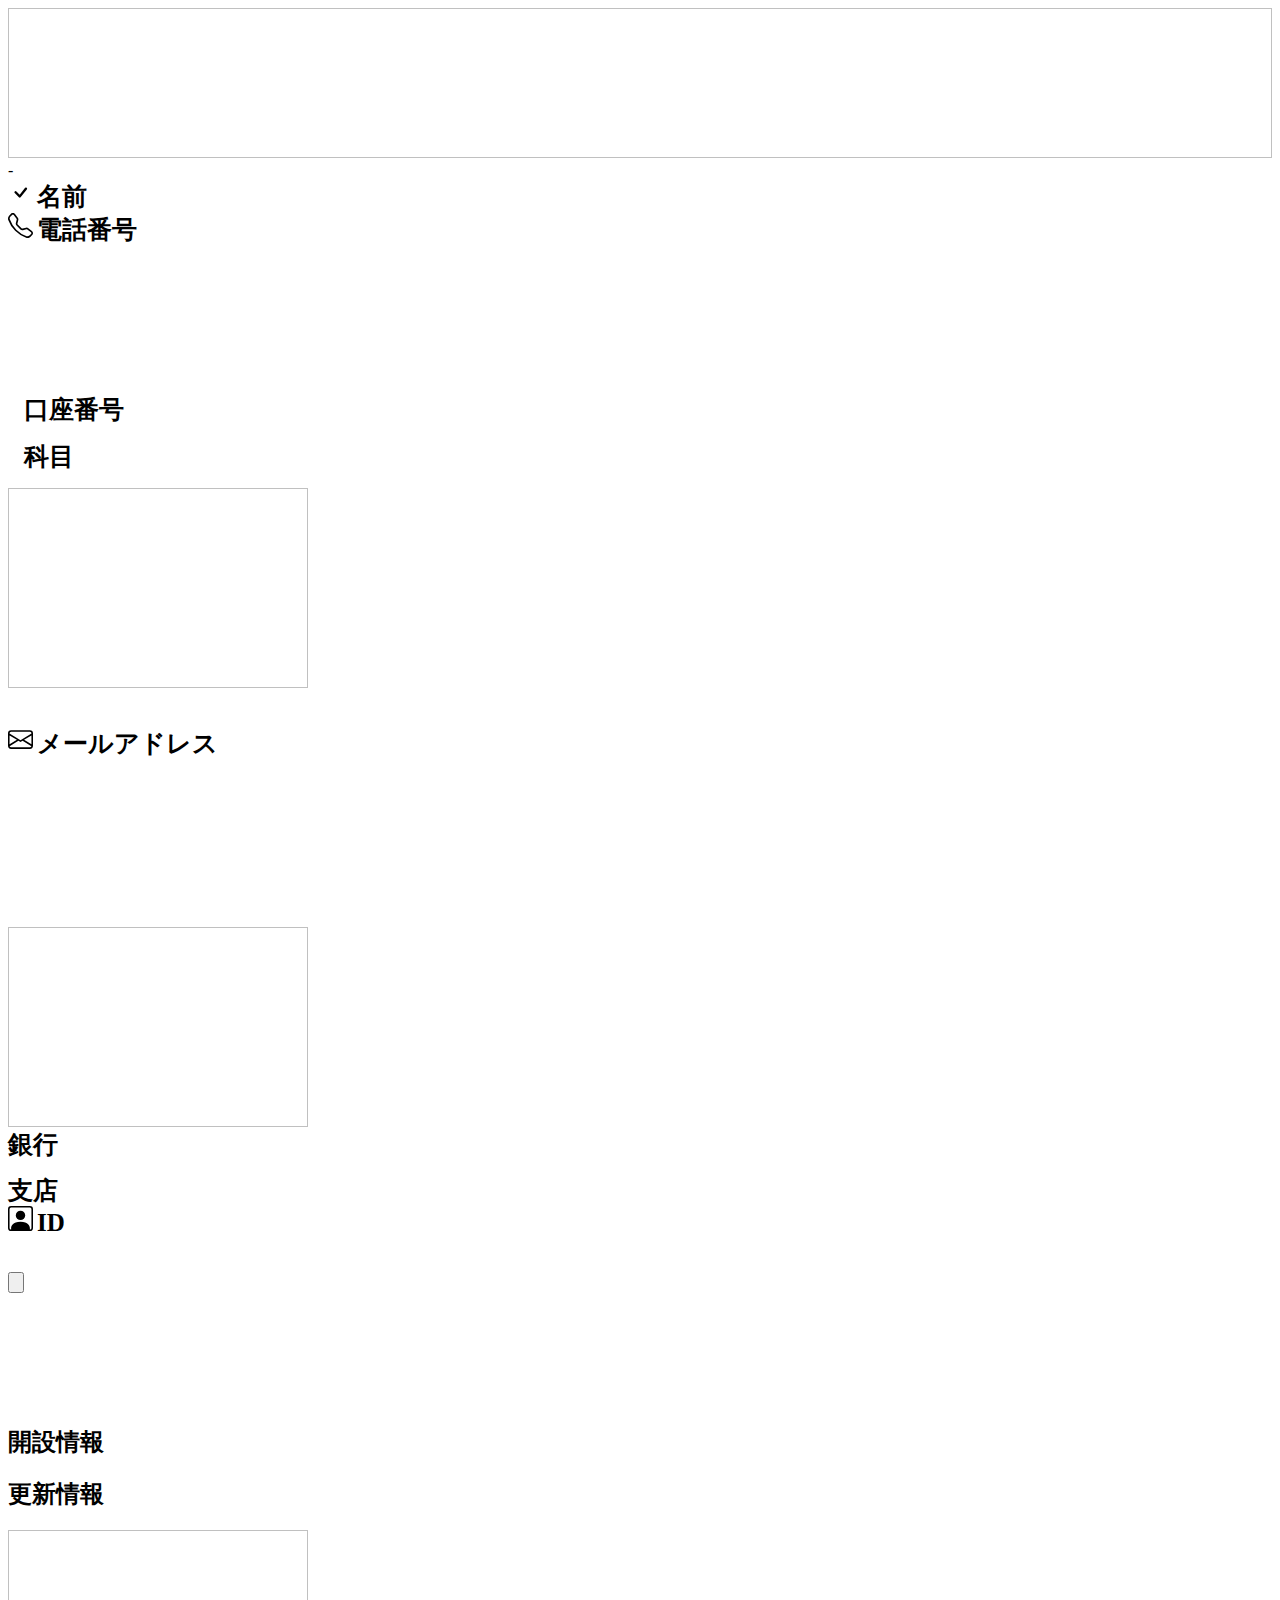
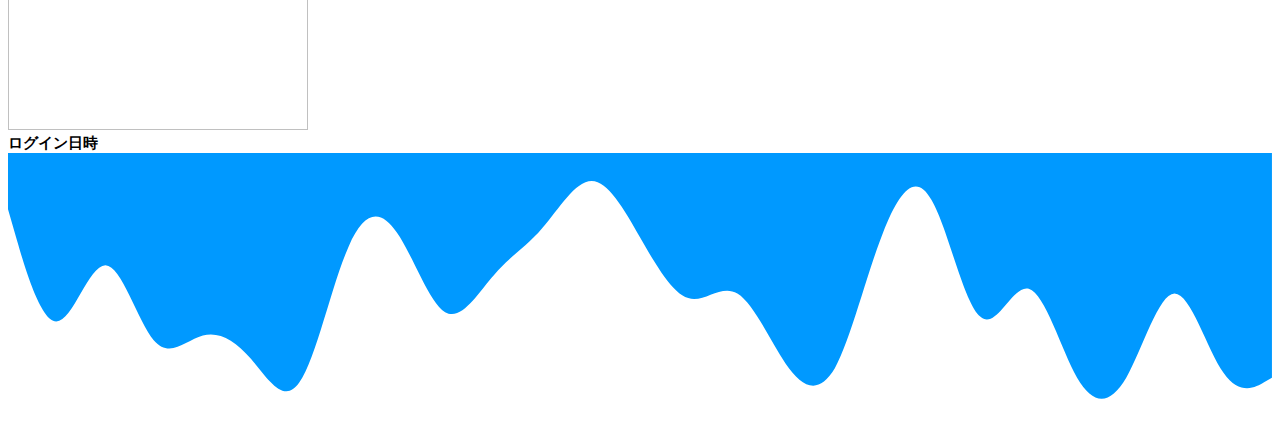
==== commit 0bc623ae: "yokinn3" ====
--- a/src/main/resources/templates/index.html
+++ b/src/main/resources/templates/index.html
@@ -15,169 +15,172 @@
     <img th:src="@{/Test_image/header.png}" style="width: 100%;height: 150px;" class="posi">
     <!--        <div class="contents_header"></div>-->
     </img>
-</header>
+</header>-
 
-<main id="wrap" style="flex:1; padding-bottom: 10rem;">
-    <div class="contents">
-        <div class="font_color">
-            <div class="container-md">
-                <div class="row">
-                    <div class="col-6" style="border: none;">
-                        <div class="container" style="height:200px;">
-                            <div class="mt-5">
+<div class="contents">
+    <div class="font_color">
+        <div class="container-md">
+            <div class="row">
+                <div class="col-6" style="border: none;">
+                    <div class="container" style="height:200px;">
+                        <div class="mt-5">
+                            <svg xmlns="http://www.w3.org/2000/svg" width="25" height="25" fill="currentColor"
+                                 class="bi bi-check" viewBox="0 0 16 16">
+                                <path d="M10.97 4.97a.75.75 0 0 1 1.07 1.05l-3.99 4.99a.75.75 0 0 1-1.08.02L4.324 8.384a.75.75 0 1 1 1.06-1.06l2.094 2.093 3.473-4.425a.267.267 0 0 1 .02-.022z"/>
+                            </svg>
+                            <b style="font-size: 25px; font-family:Yu Gothic">名前</font></b>
+                        </div>
+                        <div class="mt-4">
+                            <b style="font-size: 35px; font-family:Yu Gothic" th:each="user:${users}" th:object="${users}"
+                               th:text="${user.name}"></b>
+                            <div class="mt-4">
                                 <svg xmlns="http://www.w3.org/2000/svg" width="25" height="25" fill="currentColor"
-                                     class="bi bi-check" viewBox="0 0 16 16">
-                                    <path d="M10.97 4.97a.75.75 0 0 1 1.07 1.05l-3.99 4.99a.75.75 0 0 1-1.08.02L4.324 8.384a.75.75 0 1 1 1.06-1.06l2.094 2.093 3.473-4.425a.267.267 0 0 1 .02-.022z"/>
+                                     class="bi bi-telephone" viewBox="0 0 16 16">
+                                    <path d="M3.654 1.328a.678.678 0 0 0-1.015-.063L1.605 2.3c-.483.484-.661 1.169-.45 1.77a17.568 17.568 0 0 0 4.168 6.608 17.569 17.569 0 0 0 6.608 4.168c.601.211 1.286.033 1.77-.45l1.034-1.034a.678.678 0 0 0-.063-1.015l-2.307-1.794a.678.678 0 0 0-.58-.122l-2.19.547a1.745 1.745 0 0 1-1.657-.459L5.482 8.062a1.745 1.745 0 0 1-.46-1.657l.548-2.19a.678.678 0 0 0-.122-.58L3.654 1.328zM1.884.511a1.745 1.745 0 0 1 2.612.163L6.29 2.98c.329.423.445.974.315 1.494l-.547 2.19a.678.678 0 0 0 .178.643l2.457 2.457a.678.678 0 0 0 .644.178l2.189-.547a1.745 1.745 0 0 1 1.494.315l2.306 1.794c.829.645.905 1.87.163 2.611l-1.034 1.034c-.74.74-1.846 1.065-2.877.702a18.634 18.634 0 0 1-7.01-4.42 18.634 18.634 0 0 1-4.42-7.009c-.362-1.03-.037-2.137.703-2.877L1.885.511z"/>
                                 </svg>
-                                <b style="font-size: 25px; font-family:Yu Gothic">名前</font></b>
-                            </div>
-                            <div class="mt-4">
-                                <b style="font-size: 35px; font-family:Yu Gothic" th:each="user:${users}"
-                                   th:object="${users}"
-                                   th:text="${user.name}"></b>
-                                <div class="mt-4">
-                                    <svg xmlns="http://www.w3.org/2000/svg" width="25" height="25" fill="currentColor"
-                                         class="bi bi-telephone" viewBox="0 0 16 16">
-                                        <path d="M3.654 1.328a.678.678 0 0 0-1.015-.063L1.605 2.3c-.483.484-.661 1.169-.45 1.77a17.568 17.568 0 0 0 4.168 6.608 17.569 17.569 0 0 0 6.608 4.168c.601.211 1.286.033 1.77-.45l1.034-1.034a.678.678 0 0 0-.063-1.015l-2.307-1.794a.678.678 0 0 0-.58-.122l-2.19.547a1.745 1.745 0 0 1-1.657-.459L5.482 8.062a1.745 1.745 0 0 1-.46-1.657l.548-2.19a.678.678 0 0 0-.122-.58L3.654 1.328zM1.884.511a1.745 1.745 0 0 1 2.612.163L6.29 2.98c.329.423.445.974.315 1.494l-.547 2.19a.678.678 0 0 0 .178.643l2.457 2.457a.678.678 0 0 0 .644.178l2.189-.547a1.745 1.745 0 0 1 1.494.315l2.306 1.794c.829.645.905 1.87.163 2.611l-1.034 1.034c-.74.74-1.846 1.065-2.877.702a18.634 18.634 0 0 1-7.01-4.42 18.634 18.634 0 0 1-4.42-7.009c-.362-1.03-.037-2.137.703-2.877L1.885.511z"/>
-                                    </svg>
-                                    <b style="font-size: 25px; font-family:Yu Gothic">電話番号</b>
-                                </div>
+                                <b style="font-size: 25px; font-family:Yu Gothic">電話番号</b>
                             </div>
                         </div>
                     </div>
-                    <div class="col-3">
-                        <div class="container" style="padding: 1rem">
-                            <div style="line-height: 1.15;">
-                                <!--                        <h2 class="mt-4"><font face="Sans-serif">口座番号</font></h2>-->
-                                <b class="mt-4"
-                                   style="font-size: 25px;　font-weight: 700;　font-family:Yu Gothic">口座番号</b>
-                                <br>
-                                <b th:each="user : ${users}" th:object="${users}"
-                                   th:text="${user.account_number}"
-                                   style="font-size: 45px;　font-weight: 700;　font-family:Yu Gothic"></b>
-                            </div>
+                </div>
+                <div class="col-3 border-bottom ">
+                    <div class="container" style="padding: 1rem">
+                        <div style="line-height: 1.15;">
+                            <!--                        <h2 class="mt-4"><font face="Sans-serif">口座番号</font></h2>-->
+                            <b class="mt-4"
+                               style="font-size: 25px;　font-weight: 700;　font-family:Yu Gothic">口座番号</b>
                             <br>
+                            <b th:each="user : ${users}" th:object="${users}"
+                               th:text="${user.account_number}"
+                               style="font-size: 45px;　font-weight: 700;　font-family:Yu Gothic"></b>
+                        </div>
+                        <br>
 
-                            <div style="line-height: 1.15;">
-                                <b class="mt-4"
-                                   style="font-size: 25px;　font-weight: 700;　font-family:Yu Gothic">科目</b>
-                                <br>
-                                <b th:each="user : ${users}" th:object="${users}"
-                                   th:text="${user.account_type}"
-                                   style="font-size: 45px;　font-weight: 700;　font-family:Yu Gothic"></b>
+                        <div style="line-height: 1.15;">
+                            <b class="mt-4" style="font-size: 25px;　font-weight: 700;　font-family:Yu Gothic">科目</b>
+                            <br>
+                            <b th:each="user : ${users}" th:object="${users}"
+                               th:text="${user.account_type}"
+                               style="font-size: 45px;　font-weight: 700;　font-family:Yu Gothic"></b>
+                        </div>
+                    </div>
+                </div>
+                <div class="col-3 border-bottom">
+                    <img th:src="@{/Test_image/bank.png}" style="width: 300px;height: 200px;">
+                </div>
+
+                <div class="col-6">
+                    <div class="container" style="height:200px;">
+                        <!--                        <svg xmlns="http://www.w3.org/2000/svg" width="25" height="25" fill="currentColor"-->
+                        <!--                             class="bi bi-telephone" viewBox="0 0 16 16">-->
+                        <!--                            <path d="M3.654 1.328a.678.678 0 0 0-1.015-.063L1.605 2.3c-.483.484-.661 1.169-.45 1.77a17.568 17.568 0 0 0 4.168 6.608 17.569 17.569 0 0 0 6.608 4.168c.601.211 1.286.033 1.77-.45l1.034-1.034a.678.678 0 0 0-.063-1.015l-2.307-1.794a.678.678 0 0 0-.58-.122l-2.19.547a1.745 1.745 0 0 1-1.657-.459L5.482 8.062a1.745 1.745 0 0 1-.46-1.657l.548-2.19a.678.678 0 0 0-.122-.58L3.654 1.328zM1.884.511a1.745 1.745 0 0 1 2.612.163L6.29 2.98c.329.423.445.974.315 1.494l-.547 2.19a.678.678 0 0 0 .178.643l2.457 2.457a.678.678 0 0 0 .644.178l2.189-.547a1.745 1.745 0 0 1 1.494.315l2.306 1.794c.829.645.905 1.87.163 2.611l-1.034 1.034c-.74.74-1.846 1.065-2.877.702a18.634 18.634 0 0 1-7.01-4.42 18.634 18.634 0 0 1-4.42-7.009c-.362-1.03-.037-2.137.703-2.877L1.885.511z"/>-->
+                        <!--                        </svg>-->
+                        <!--                        <b style="font-size: 20px; font-family:Yu Gothic">電話番号</b>-->
+                        <b><p style="font-size:35px; font-family:Yu Gothic" th:each="user : ${users}"
+                              th:object="${users}"
+                              th:text="${user.phone_number}"></b></p>
+                        <div class="mt-5">
+                            <svg xmlns="http://www.w3.org/2000/svg" width="25" height="25" fill="currentColor"
+                                 class="bi bi-envelope" viewBox="0 0 16 16">
+                                <path d="M0 4a2 2 0 0 1 2-2h12a2 2 0 0 1 2 2v8a2 2 0 0 1-2 2H2a2 2 0 0 1-2-2V4Zm2-1a1 1 0 0 0-1 1v.217l7 4.2 7-4.2V4a1 1 0 0 0-1-1H2Zm13 2.383-4.708 2.825L15 11.105V5.383Zm-.034 6.876-5.64-3.471L8 9.583l-1.326-.795-5.64 3.47A1 1 0 0 0 2 13h12a1 1 0 0 0 .966-.741ZM1 11.105l4.708-2.897L1 5.383v5.722Z"/>
+                            </svg>
+                            <b style="font-size: 25px; font-family:Yu Gothic">メールアドレス</b>
+                            <div class="mt-3">
+                                <b><p style="font-size:35px; font-family:Yu Gothic" class="my-2"
+                                      th:each="user : ${users}" th:object="${users}"
+                                      th:text="${user.email_address}"></p></b>
                             </div>
                         </div>
                     </div>
-                    <div class="col-3">
-                        <img th:src="@{/Test_image/bank.png}" style="width: 300px;height: 200px;">
+                </div>
+                <div class="col-3 border-bottom">
+                    <div class = "mt-3"></div>
+                    <img th:src="@{/Test_image/bank2.png}" style="width: 300px;height: 200px;">
+                </div>
+                <div class="col-3 border-bottom border-5">
+                    <div style="line-height: 1.15;">
+                        <div class = "mt-3">
+                        <b style="font-size: 25px; font-family:Yu Gothic">銀行</b>
+                            </div>
+
+
+                        <b th:each="user : ${users}" th:object="${users}"
+                           th:text="${user.bank}" style="font-size: 45px;　font-weight: 700;　font-family:Yu Gothic"></b>
+
+                    </div>
+                    <br>
+                    <div style="line-height: 1.15;">
+                        <b style="font-size: 25px; font-family:Yu Gothic">支店</b>
+                        <br>
+                        <b th:each="user : ${users}" th:object="${users}"
+                           th:text="${user.branch}"
+                           style="font-size: 45px;　font-weight: 700;　font-family:Yu Gothic"></b>
+                    </div>
+                </div>
+                <div class="col-6" style="border: none;">
+                    <div class="container" style="height:200px;">
+                        <div class="mt-5">
+                            <svg xmlns="http://www.w3.org/2000/svg" width="25" height="25" fill="currentColor"
+                                 class="bi bi-person-square" viewBox="0 0 16 16">
+                                <path d="M11 6a3 3 0 1 1-6 0 3 3 0 0 1 6 0z"/>
+                                <path d="M2 0a2 2 0 0 0-2 2v12a2 2 0 0 0 2 2h12a2 2 0 0 0 2-2V2a2 2 0 0 0-2-2H2zm12 1a1 1 0 0 1 1 1v12a1 1 0 0 1-1 1v-1c0-1-1-4-6-4s-6 3-6 4v1a1 1 0 0 1-1-1V2a1 1 0 0 1 1-1h12z"/>
+                            </svg>
+                            <b style="font-size: 25px; font-family:Yu Gothic">ID</font></b>
+                        </div>
+                        <div class="mt-4">
+                            <b><p style="font-size:35px; font-family:Yu Gothic" th:each="user : ${users}"
+                                  th:object="${users}"
+                                  th:text="${user.id}"></b></p>
+                        </div>
+                        <input type="button" name="預金残高" onclick="location.href='/test'">
                     </div>
 
-                    <div class="col-6">
-                        <div class="container" style="height:200px;">
-                            <!--                        <svg xmlns="http://www.w3.org/2000/svg" width="25" height="25" fill="currentColor"-->
-                            <!--                             class="bi bi-telephone" viewBox="0 0 16 16">-->
-                            <!--                            <path d="M3.654 1.328a.678.678 0 0 0-1.015-.063L1.605 2.3c-.483.484-.661 1.169-.45 1.77a17.568 17.568 0 0 0 4.168 6.608 17.569 17.569 0 0 0 6.608 4.168c.601.211 1.286.033 1.77-.45l1.034-1.034a.678.678 0 0 0-.063-1.015l-2.307-1.794a.678.678 0 0 0-.58-.122l-2.19.547a1.745 1.745 0 0 1-1.657-.459L5.482 8.062a1.745 1.745 0 0 1-.46-1.657l.548-2.19a.678.678 0 0 0-.122-.58L3.654 1.328zM1.884.511a1.745 1.745 0 0 1 2.612.163L6.29 2.98c.329.423.445.974.315 1.494l-.547 2.19a.678.678 0 0 0 .178.643l2.457 2.457a.678.678 0 0 0 .644.178l2.189-.547a1.745 1.745 0 0 1 1.494.315l2.306 1.794c.829.645.905 1.87.163 2.611l-1.034 1.034c-.74.74-1.846 1.065-2.877.702a18.634 18.634 0 0 1-7.01-4.42 18.634 18.634 0 0 1-4.42-7.009c-.362-1.03-.037-2.137.703-2.877L1.885.511z"/>-->
-                            <!--                        </svg>-->
-                            <!--                        <b style="font-size: 20px; font-family:Yu Gothic">電話番号</b>-->
-                            <b><p style="font-size:35px; font-family:Yu Gothic" th:each="user : ${users}"
-                                  th:object="${users}"
-                                  th:text="${user.phone_number}"></b></p>
-                            <div class="mt-5">
-                                <svg xmlns="http://www.w3.org/2000/svg" width="25" height="25" fill="currentColor"
-                                     class="bi bi-envelope" viewBox="0 0 16 16">
-                                    <path d="M0 4a2 2 0 0 1 2-2h12a2 2 0 0 1 2 2v8a2 2 0 0 1-2 2H2a2 2 0 0 1-2-2V4Zm2-1a1 1 0 0 0-1 1v.217l7 4.2 7-4.2V4a1 1 0 0 0-1-1H2Zm13 2.383-4.708 2.825L15 11.105V5.383Zm-.034 6.876-5.64-3.471L8 9.583l-1.326-.795-5.64 3.47A1 1 0 0 0 2 13h12a1 1 0 0 0 .966-.741ZM1 11.105l4.708-2.897L1 5.383v5.722Z"/>
-                                </svg>
-                                <b style="font-size: 25px; font-family:Yu Gothic">メールアドレス</b>
-                                <div class="mt-3">
-                                    <b><p style="font-size:35px; font-family:Yu Gothic" class="my-2"
-                                          th:each="user : ${users}" th:object="${users}"
-                                          th:text="${user.email_address}"></p></b>
-                                </div>
-                            </div>
-                        </div>
-                    </div>
-                    <div class="col-3">
-                        <img th:src="@{/Test_image/bank2.png}" style="width: 300px;height: 200px;">
-                    </div>
-                    <div class="col-3" style="padding: 1rem">
-                        <div style="line-height: 1.15;">
-                            <b style="font-size: 25px; font-family:Yu Gothic">銀行</b>
-                            <br>
-                            <b th:each="user : ${users}" th:object="${users}"
-                               th:text="${user.bank}"
-                               style="font-size: 45px;　font-weight: 700;　font-family:Yu Gothic"></b>
-                        </div>
-                        <br>
-                        <div style="line-height: 1.15;">
-                            <b style="font-size: 25px; font-family:Yu Gothic">支店</b>
-                            <br>
-                            <b th:each="user : ${users}" th:object="${users}"
-                               th:text="${user.branch}"
-                               style="font-size: 45px;　font-weight: 700;　font-family:Yu Gothic"></b>
-                        </div>
-                    </div>
-                    <div class="col-6" style="border: none;">
-                        <div class="container" style="height:200px;">
-                            <div class="mt-5">
-                                <svg xmlns="http://www.w3.org/2000/svg" width="25" height="25" fill="currentColor"
-                                     class="bi bi-person-square" viewBox="0 0 16 16">
-                                    <path d="M11 6a3 3 0 1 1-6 0 3 3 0 0 1 6 0z"/>
-                                    <path d="M2 0a2 2 0 0 0-2 2v12a2 2 0 0 0 2 2h12a2 2 0 0 0 2-2V2a2 2 0 0 0-2-2H2zm12 1a1 1 0 0 1 1 1v12a1 1 0 0 1-1 1v-1c0-1-1-4-6-4s-6 3-6 4v1a1 1 0 0 1-1-1V2a1 1 0 0 1 1-1h12z"/>
-                                </svg>
-                                <b style="font-size: 25px; font-family:Yu Gothic">ID</font></b>
-                            </div>
-                            <div class="mt-4">
-                                <b><p style="font-size:35px; font-family:Yu Gothic" th:each="user : ${users}"
-                                      th:object="${users}"
-                                      th:text="${user.id}"></b></p>
-                            </div>
-                        </div>
-                    </div>
-                    <div class="col-3" style="padding: 1rem; border: none;">
-                        <div style="line-height: 1.15;">
-                            <b class="mt-5" style="font-size: 25px; font-family:Yu Gothic">開設情報</b>
-                            <br>
-                            <p th:each="user : ${users}" th:object="${users}"
-                               th:text="${user.created_at}"
-                               style="font-size: 45px;　font-weight: 700;　font-family:Arial">
-                                <br>
-                            </p>
-                        </div>
-                        <div style="line-height: 1.15;">
-                            <b style="font-size: 25px; font-family:Yu Gothic">更新情報</b>
-                            <br>
-                            <p th:each="user : ${users}" th:object="${users}"
-                               th:text="${user.updated_at}"
-                               style="font-size: 45px;　font-weight: 700;　font-family:Arial">
-                        </div>
-                    </div>
-                    <div class="col-3">
-                        <img th:src="@{/Test_image/bank3.png}" style="width: 300px;height: 200px;">
-                    </div>
+
+                </div>
+
+                <div class="col-3 border-bottom">
+                    <h2 class="mt-5">開設情報</h2>
+                    <tr th:each="user : ${users}" th:object="${users}">
+                       <b style="font-size: 25px; font-family:Yu Gothic" th:text="${#temporals.format(user.created_at,'yyyy/MM/dd HH:mm')}"
+                    ></b>
+                    </tr>
+                    <h2>更新情報</h2>
+                    <tr th:each="user : ${users}" th:object="${users}">
+                        <b style="font-size: 25px; font-family:Yu Gothic"th:text="${#temporals.format(user.updated_at,'yyyy/MM/dd HH:mm')}"></td>
+                        </b>
+                    </tr>
+
+                </div>
+                <div class="col-3 border-bottom">
+                    <img th:src="@{/Test_image/bank3.png}" style="width: 300px;height: 200px;">
                 </div>
             </div>
         </div>
     </div>
-</main>
-
-<div class="footerFixed">
-    <footer>
-        <!--    <svg xmlns="http://www.w3.org/2000/svg" viewBox="0 0 1440 320">-->
-        <!--        <path fill="#0099ff" fill-opacity="1"-->
-        <!--              d="M0,64L9.2,96C18.5,128,37,192,55,192C73.8,192,92,128,111,128C129.2,128,148,192,166,213.3C184.6,235,203,213,222,208C240,203,258,213,277,234.7C295.4,256,314,288,332,261.3C350.8,235,369,149,388,106.7C406.2,64,425,64,443,90.7C461.5,117,480,171,498,181.3C516.9,192,535,160,554,138.7C572.3,117,591,107,609,85.3C627.7,64,646,32,665,32C683.1,32,702,64,720,96C738.5,128,757,160,775,165.3C793.8,171,812,149,831,160C849.2,171,868,213,886,240C904.6,267,923,277,942,245.3C960,213,978,139,997,90.7C1015.4,43,1034,21,1052,53.3C1070.8,85,1089,171,1108,186.7C1126.2,203,1145,149,1163,154.7C1181.5,160,1200,224,1218,256C1236.9,288,1255,288,1274,256C1292.3,224,1311,160,1329,160C1347.7,160,1366,224,1385,250.7C1403.1,277,1422,267,1431,261.3L1440,256L1440,0L1430.8,0C1421.5,0,1403,0,1385,0C1366.2,0,1348,0,1329,0C1310.8,0,1292,0,1274,0C1255.4,0,1237,0,1218,0C1200,0,1182,0,1163,0C1144.6,0,1126,0,1108,0C1089.2,0,1071,0,1052,0C1033.8,0,1015,0,997,0C978.5,0,960,0,942,0C923.1,0,905,0,886,0C867.7,0,849,0,831,0C812.3,0,794,0,775,0C756.9,0,738,0,720,0C701.5,0,683,0,665,0C646.2,0,628,0,609,0C590.8,0,572,0,554,0C535.4,0,517,0,498,0C480,0,462,0,443,0C424.6,0,406,0,388,0C369.2,0,351,0,332,0C313.8,0,295,0,277,0C258.5,0,240,0,222,0C203.1,0,185,0,166,0C147.7,0,129,0,111,0C92.3,0,74,0,55,0C36.9,0,18,0,9,0L0,0Z">-->
-        <!--        </path>-->
-        <!--    </svg>-->
-        <img th:src="@{/Test_image/footer2.png}" style="max-width: 100%;">
-    </footer>
+    <script src="https://code.jquery.com/jquery-3.3.1.slim.min.js"
+            integrity="sha384-q8i/X+965DzO0rT7abK41JStQIAqVgRVzpbzo5smXKp4YfRvH+8abtTE1Pi6jizo"
+            crossorigin="anonymous"></script>
+    <script src="https://cdnjs.cloudflare.com/ajax/libs/popper.js/1.14.3/umd/popper.min.js"
+            integrity="sha384-ZMP7rVo3mIykV+2+9J3UJ46jBk0WLaUAdn689aCwoqbBJiSnjAK/l8WvCWPIPm49"
+            crossorigin="anonymous"></script>
+    <script src="https://stackpath.bootstrapcdn.com/bootstrap/4.1.3/js/bootstrap.min.js"
+            integrity="sha384-ChfqqxuZUCnJSK3+MXmPNIyE6ZbWh2IMqE241rYiqJxyMiZ6OW/JmZQ5stwEULTy"
+            crossorigin="anonymous"></script>
 </div>
+<div>
+<div class="col-2">
+    <b style="font-size: 15px; font-family:Yu Gothic">ログイン日時</b>
+    <b  style="font-size: 15px; font-family:Yu Gothic" th:each="user_login_history : ${userhi}" th:object="${userhi}"
+        th:text="${#temporals.format(user_login_history.logged_in_at,'yyyy/MM/dd HH:mm' )}"></b>
+</div>
+</div>
+<footer>
+    <svg xmlns="http://www.w3.org/2000/svg" viewBox="0 0 1440 320">
+        <path fill="#0099ff" fill-opacity="1"
+              d="M0,64L9.2,96C18.5,128,37,192,55,192C73.8,192,92,128,111,128C129.2,128,148,192,166,213.3C184.6,235,203,213,222,208C240,203,258,213,277,234.7C295.4,256,314,288,332,261.3C350.8,235,369,149,388,106.7C406.2,64,425,64,443,90.7C461.5,117,480,171,498,181.3C516.9,192,535,160,554,138.7C572.3,117,591,107,609,85.3C627.7,64,646,32,665,32C683.1,32,702,64,720,96C738.5,128,757,160,775,165.3C793.8,171,812,149,831,160C849.2,171,868,213,886,240C904.6,267,923,277,942,245.3C960,213,978,139,997,90.7C1015.4,43,1034,21,1052,53.3C1070.8,85,1089,171,1108,186.7C1126.2,203,1145,149,1163,154.7C1181.5,160,1200,224,1218,256C1236.9,288,1255,288,1274,256C1292.3,224,1311,160,1329,160C1347.7,160,1366,224,1385,250.7C1403.1,277,1422,267,1431,261.3L1440,256L1440,0L1430.8,0C1421.5,0,1403,0,1385,0C1366.2,0,1348,0,1329,0C1310.8,0,1292,0,1274,0C1255.4,0,1237,0,1218,0C1200,0,1182,0,1163,0C1144.6,0,1126,0,1108,0C1089.2,0,1071,0,1052,0C1033.8,0,1015,0,997,0C978.5,0,960,0,942,0C923.1,0,905,0,886,0C867.7,0,849,0,831,0C812.3,0,794,0,775,0C756.9,0,738,0,720,0C701.5,0,683,0,665,0C646.2,0,628,0,609,0C590.8,0,572,0,554,0C535.4,0,517,0,498,0C480,0,462,0,443,0C424.6,0,406,0,388,0C369.2,0,351,0,332,0C313.8,0,295,0,277,0C258.5,0,240,0,222,0C203.1,0,185,0,166,0C147.7,0,129,0,111,0C92.3,0,74,0,55,0C36.9,0,18,0,9,0L0,0Z">
+        </path>
+    </svg>
+    <!--    <img th:src="@{/Test_image/footer.png}" style="width: 100%;height: 150px;">-->
+</footer>
 </body>
-<script src="https://code.jquery.com/jquery-3.3.1.slim.min.js"
-        integrity="sha384-q8i/X+965DzO0rT7abK41JStQIAqVgRVzpbzo5smXKp4YfRvH+8abtTE1Pi6jizo"
-        crossorigin="anonymous"></script>
-<script src="https://cdnjs.cloudflare.com/ajax/libs/popper.js/1.14.3/umd/popper.min.js"
-        integrity="sha384-ZMP7rVo3mIykV+2+9J3UJ46jBk0WLaUAdn689aCwoqbBJiSnjAK/l8WvCWPIPm49"
-        crossorigin="anonymous"></script>
-<script src="https://stackpath.bootstrapcdn.com/bootstrap/4.1.3/js/bootstrap.min.js"
-        integrity="sha384-ChfqqxuZUCnJSK3+MXmPNIyE6ZbWh2IMqE241rYiqJxyMiZ6OW/JmZQ5stwEULTy"
-        crossorigin="anonymous"></script>
 </html>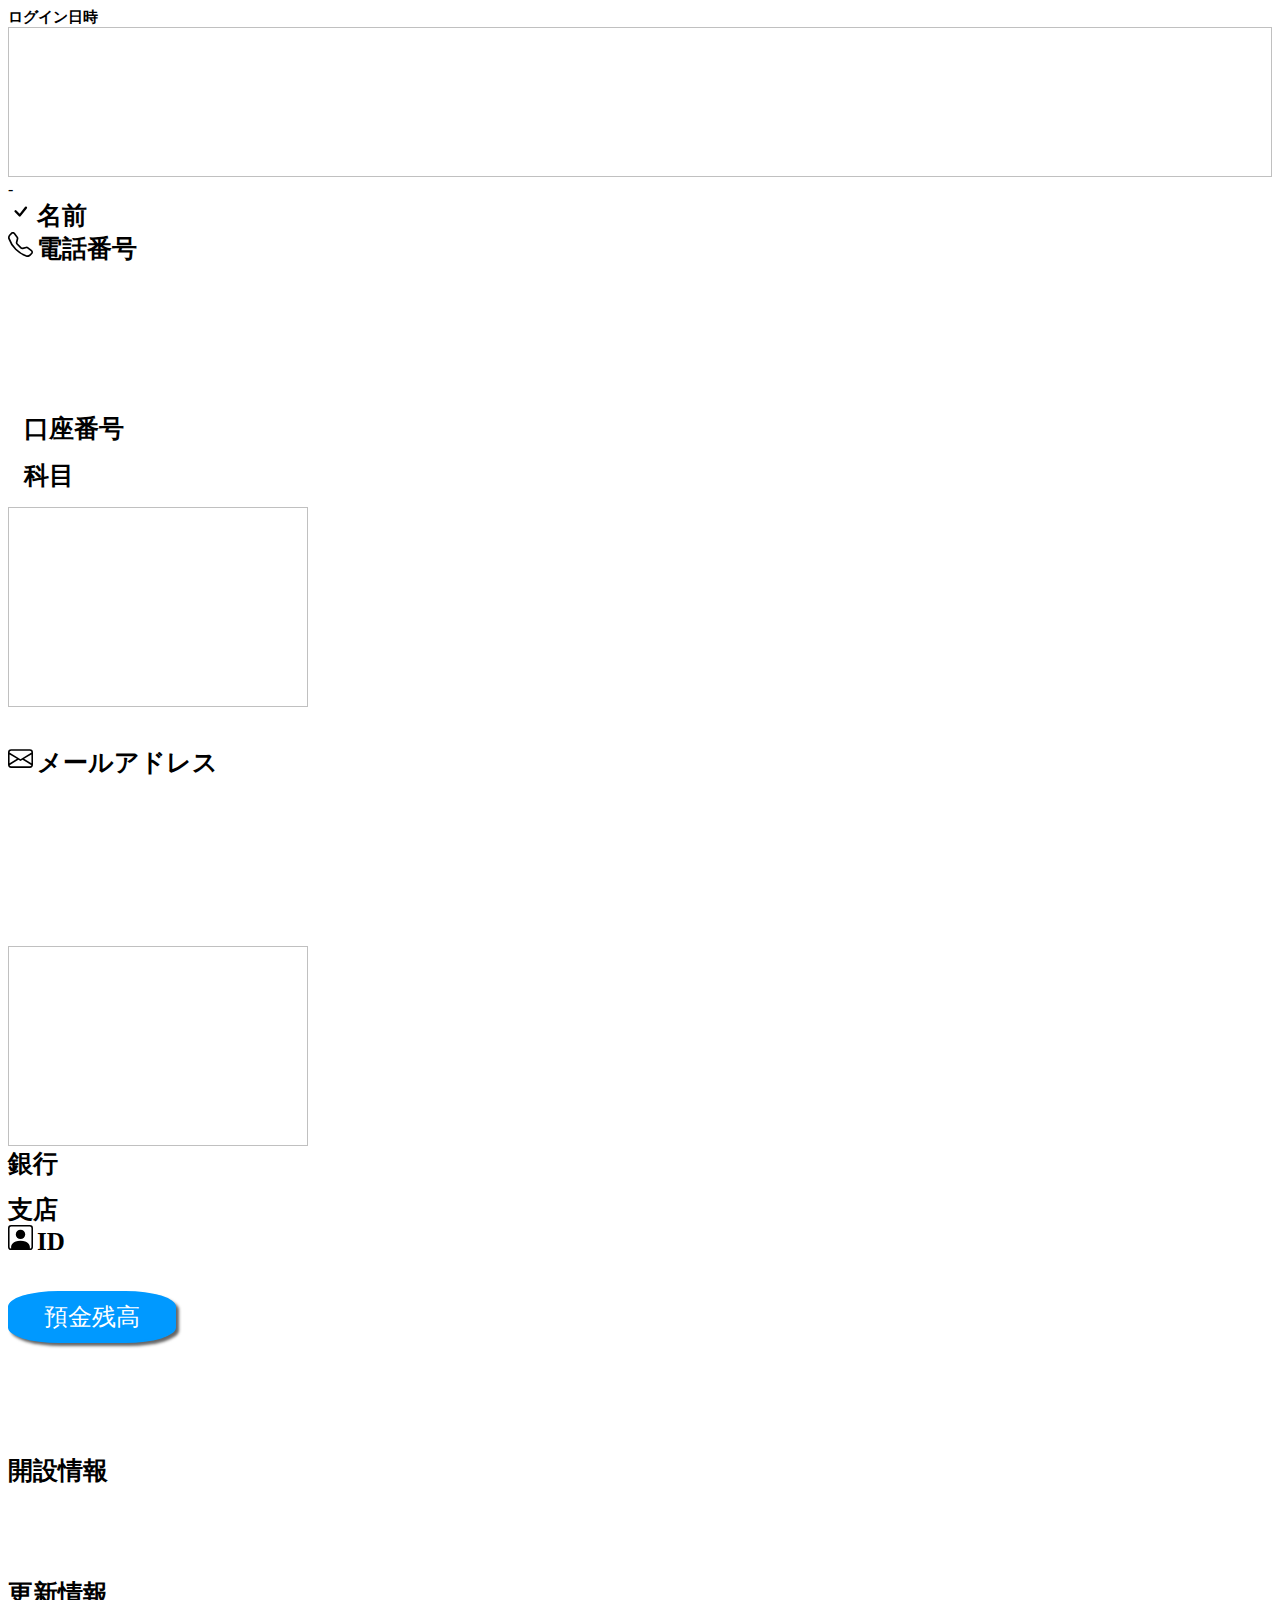
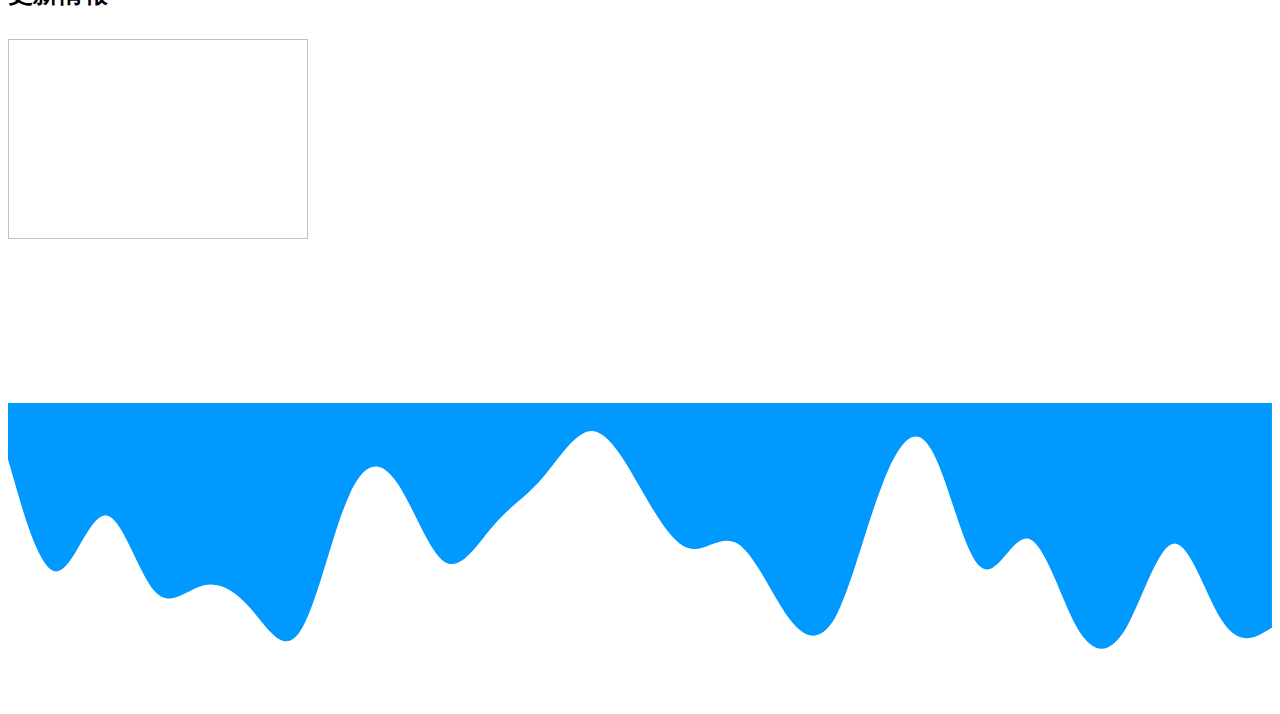
==== commit 8b1a30e1: "コードを整形 and フッター" ====
--- a/src/main/resources/templates/index.html
+++ b/src/main/resources/templates/index.html
@@ -12,17 +12,24 @@
 </head>
 <body class="background">
 <header>
+    <div class="col-2" style="z-index:1;">
+        <b style="font-size: 15px; font-family:Yu Gothic">ログイン日時</b>
+        <b  style="font-size: 15px; font-family:Yu Gothic" th:each="user_login_history : ${userhi}" th:object="${userhi}"
+            th:text="${#temporals.format(user_login_history.logged_in_at,'yyyy/MM/dd HH:mm' )}"></b>
+    </div>
     <img th:src="@{/Test_image/header.png}" style="width: 100%;height: 150px;" class="posi">
     <!--        <div class="contents_header"></div>-->
     </img>
 </header>-
 
+<main id="wrap" style="flex:1; padding-bottom: 10rem;">
 <div class="contents">
     <div class="font_color">
         <div class="container-md">
             <div class="row">
                 <div class="col-6" style="border: none;">
                     <div class="container" style="height:200px;">
+
                         <div class="mt-5">
                             <svg xmlns="http://www.w3.org/2000/svg" width="25" height="25" fill="currentColor"
                                  class="bi bi-check" viewBox="0 0 16 16">
@@ -33,29 +40,28 @@
                         <div class="mt-4">
                             <b style="font-size: 35px; font-family:Yu Gothic" th:each="user:${users}" th:object="${users}"
                                th:text="${user.name}"></b>
-                            <div class="mt-4">
-                                <svg xmlns="http://www.w3.org/2000/svg" width="25" height="25" fill="currentColor"
-                                     class="bi bi-telephone" viewBox="0 0 16 16">
-                                    <path d="M3.654 1.328a.678.678 0 0 0-1.015-.063L1.605 2.3c-.483.484-.661 1.169-.45 1.77a17.568 17.568 0 0 0 4.168 6.608 17.569 17.569 0 0 0 6.608 4.168c.601.211 1.286.033 1.77-.45l1.034-1.034a.678.678 0 0 0-.063-1.015l-2.307-1.794a.678.678 0 0 0-.58-.122l-2.19.547a1.745 1.745 0 0 1-1.657-.459L5.482 8.062a1.745 1.745 0 0 1-.46-1.657l.548-2.19a.678.678 0 0 0-.122-.58L3.654 1.328zM1.884.511a1.745 1.745 0 0 1 2.612.163L6.29 2.98c.329.423.445.974.315 1.494l-.547 2.19a.678.678 0 0 0 .178.643l2.457 2.457a.678.678 0 0 0 .644.178l2.189-.547a1.745 1.745 0 0 1 1.494.315l2.306 1.794c.829.645.905 1.87.163 2.611l-1.034 1.034c-.74.74-1.846 1.065-2.877.702a18.634 18.634 0 0 1-7.01-4.42 18.634 18.634 0 0 1-4.42-7.009c-.362-1.03-.037-2.137.703-2.877L1.885.511z"/>
-                                </svg>
-                                <b style="font-size: 25px; font-family:Yu Gothic">電話番号</b>
-                            </div>
-                        </div>
-                    </div>
-                </div>
-                <div class="col-3 border-bottom ">
-                    <div class="container" style="padding: 1rem">
-                        <div style="line-height: 1.15;">
-                            <!--                        <h2 class="mt-4"><font face="Sans-serif">口座番号</font></h2>-->
-                            <b class="mt-4"
-                               style="font-size: 25px;　font-weight: 700;　font-family:Yu Gothic">口座番号</b>
-                            <br>
-                            <b th:each="user : ${users}" th:object="${users}"
-                               th:text="${user.account_number}"
-                               style="font-size: 45px;　font-weight: 700;　font-family:Yu Gothic"></b>
-                        </div>
-                        <br>
-
+                                <div class="mt-4">
+                                    <svg xmlns="http://www.w3.org/2000/svg" width="25" height="25" fill="currentColor"
+                                         class="bi bi-telephone" viewBox="0 0 16 16">
+                                        <path d="M3.654 1.328a.678.678 0 0 0-1.015-.063L1.605 2.3c-.483.484-.661 1.169-.45 1.77a17.568 17.568 0 0 0 4.168 6.608 17.569 17.569 0 0 0 6.608 4.168c.601.211 1.286.033 1.77-.45l1.034-1.034a.678.678 0 0 0-.063-1.015l-2.307-1.794a.678.678 0 0 0-.58-.122l-2.19.547a1.745 1.745 0 0 1-1.657-.459L5.482 8.062a1.745 1.745 0 0 1-.46-1.657l.548-2.19a.678.678 0 0 0-.122-.58L3.654 1.328zM1.884.511a1.745 1.745 0 0 1 2.612.163L6.29 2.98c.329.423.445.974.315 1.494l-.547 2.19a.678.678 0 0 0 .178.643l2.457 2.457a.678.678 0 0 0 .644.178l2.189-.547a1.745 1.745 0 0 1 1.494.315l2.306 1.794c.829.645.905 1.87.163 2.611l-1.034 1.034c-.74.74-1.846 1.065-2.877.702a18.634 18.634 0 0 1-7.01-4.42 18.634 18.634 0 0 1-4.42-7.009c-.362-1.03-.037-2.137.703-2.877L1.885.511z"/>
+                                    </svg>
+                                    <b style="font-size: 25px; font-family:Yu Gothic">電話番号</b>
+                                </div>
+                            </div>
+                        </div>
+                    </div>
+                    <div class="col-3 border-bottom ">
+                        <div class="container" style="padding: 1rem">
+                            <div style="line-height: 1.15;">
+                                <!--                        <h2 class="mt-4"><font face="Sans-serif">口座番号</font></h2>-->
+                                <b class="mt-4"
+                                   style="font-size: 25px;　font-weight: 700;　font-family:Yu Gothic">口座番号</b>
+                                <br>
+                                <b th:each="user : ${users}" th:object="${users}"
+                                   th:text="${user.account_number}"
+                                   style="font-size: 45px;　font-weight: 700;　font-family:Yu Gothic"></b>
+                            </div>
+                            <br>
                         <div style="line-height: 1.15;">
                             <b class="mt-4" style="font-size: 25px;　font-weight: 700;　font-family:Yu Gothic">科目</b>
                             <br>
@@ -69,30 +75,30 @@
                     <img th:src="@{/Test_image/bank.png}" style="width: 300px;height: 200px;">
                 </div>
 
-                <div class="col-6">
-                    <div class="container" style="height:200px;">
-                        <!--                        <svg xmlns="http://www.w3.org/2000/svg" width="25" height="25" fill="currentColor"-->
-                        <!--                             class="bi bi-telephone" viewBox="0 0 16 16">-->
-                        <!--                            <path d="M3.654 1.328a.678.678 0 0 0-1.015-.063L1.605 2.3c-.483.484-.661 1.169-.45 1.77a17.568 17.568 0 0 0 4.168 6.608 17.569 17.569 0 0 0 6.608 4.168c.601.211 1.286.033 1.77-.45l1.034-1.034a.678.678 0 0 0-.063-1.015l-2.307-1.794a.678.678 0 0 0-.58-.122l-2.19.547a1.745 1.745 0 0 1-1.657-.459L5.482 8.062a1.745 1.745 0 0 1-.46-1.657l.548-2.19a.678.678 0 0 0-.122-.58L3.654 1.328zM1.884.511a1.745 1.745 0 0 1 2.612.163L6.29 2.98c.329.423.445.974.315 1.494l-.547 2.19a.678.678 0 0 0 .178.643l2.457 2.457a.678.678 0 0 0 .644.178l2.189-.547a1.745 1.745 0 0 1 1.494.315l2.306 1.794c.829.645.905 1.87.163 2.611l-1.034 1.034c-.74.74-1.846 1.065-2.877.702a18.634 18.634 0 0 1-7.01-4.42 18.634 18.634 0 0 1-4.42-7.009c-.362-1.03-.037-2.137.703-2.877L1.885.511z"/>-->
-                        <!--                        </svg>-->
-                        <!--                        <b style="font-size: 20px; font-family:Yu Gothic">電話番号</b>-->
-                        <b><p style="font-size:35px; font-family:Yu Gothic" th:each="user : ${users}"
-                              th:object="${users}"
-                              th:text="${user.phone_number}"></b></p>
-                        <div class="mt-5">
-                            <svg xmlns="http://www.w3.org/2000/svg" width="25" height="25" fill="currentColor"
-                                 class="bi bi-envelope" viewBox="0 0 16 16">
-                                <path d="M0 4a2 2 0 0 1 2-2h12a2 2 0 0 1 2 2v8a2 2 0 0 1-2 2H2a2 2 0 0 1-2-2V4Zm2-1a1 1 0 0 0-1 1v.217l7 4.2 7-4.2V4a1 1 0 0 0-1-1H2Zm13 2.383-4.708 2.825L15 11.105V5.383Zm-.034 6.876-5.64-3.471L8 9.583l-1.326-.795-5.64 3.47A1 1 0 0 0 2 13h12a1 1 0 0 0 .966-.741ZM1 11.105l4.708-2.897L1 5.383v5.722Z"/>
-                            </svg>
-                            <b style="font-size: 25px; font-family:Yu Gothic">メールアドレス</b>
+                    <div class="col-6">
+                        <div class="container" style="height:200px;">
+                            <!--                        <svg xmlns="http://www.w3.org/2000/svg" width="25" height="25" fill="currentColor"-->
+                            <!--                             class="bi bi-telephone" viewBox="0 0 16 16">-->
+                            <!--                            <path d="M3.654 1.328a.678.678 0 0 0-1.015-.063L1.605 2.3c-.483.484-.661 1.169-.45 1.77a17.568 17.568 0 0 0 4.168 6.608 17.569 17.569 0 0 0 6.608 4.168c.601.211 1.286.033 1.77-.45l1.034-1.034a.678.678 0 0 0-.063-1.015l-2.307-1.794a.678.678 0 0 0-.58-.122l-2.19.547a1.745 1.745 0 0 1-1.657-.459L5.482 8.062a1.745 1.745 0 0 1-.46-1.657l.548-2.19a.678.678 0 0 0-.122-.58L3.654 1.328zM1.884.511a1.745 1.745 0 0 1 2.612.163L6.29 2.98c.329.423.445.974.315 1.494l-.547 2.19a.678.678 0 0 0 .178.643l2.457 2.457a.678.678 0 0 0 .644.178l2.189-.547a1.745 1.745 0 0 1 1.494.315l2.306 1.794c.829.645.905 1.87.163 2.611l-1.034 1.034c-.74.74-1.846 1.065-2.877.702a18.634 18.634 0 0 1-7.01-4.42 18.634 18.634 0 0 1-4.42-7.009c-.362-1.03-.037-2.137.703-2.877L1.885.511z"/>-->
+                            <!--                        </svg>-->
+                            <!--                        <b style="font-size: 20px; font-family:Yu Gothic">電話番号</b>-->
+                            <b><p style="font-size:35px; font-family:Yu Gothic" th:each="user : ${users}"
+                                  th:object="${users}"
+                                  th:text="${user.phone_number}"></b></p>
                             <div class="mt-3">
-                                <b><p style="font-size:35px; font-family:Yu Gothic" class="my-2"
-                                      th:each="user : ${users}" th:object="${users}"
-                                      th:text="${user.email_address}"></p></b>
-                            </div>
-                        </div>
-                    </div>
-                </div>
+                                <svg xmlns="http://www.w3.org/2000/svg" width="25" height="25" fill="currentColor"
+                                     class="bi bi-envelope" viewBox="0 0 16 16">
+                                    <path d="M0 4a2 2 0 0 1 2-2h12a2 2 0 0 1 2 2v8a2 2 0 0 1-2 2H2a2 2 0 0 1-2-2V4Zm2-1a1 1 0 0 0-1 1v.217l7 4.2 7-4.2V4a1 1 0 0 0-1-1H2Zm13 2.383-4.708 2.825L15 11.105V5.383Zm-.034 6.876-5.64-3.471L8 9.583l-1.326-.795-5.64 3.47A1 1 0 0 0 2 13h12a1 1 0 0 0 .966-.741ZM1 11.105l4.708-2.897L1 5.383v5.722Z"/>
+                                </svg>
+                                <b style="font-size: 25px; font-family:Yu Gothic">メールアドレス</b>
+                                <div class="mt-3">
+                                    <b><p style="font-size:35px; font-family:Yu Gothic" class="my-2"
+                                          th:each="user : ${users}" th:object="${users}"
+                                          th:text="${user.email_address}"></p></b>
+                                </div>
+                            </div>
+                        </div>
+                    </div>
                 <div class="col-3 border-bottom">
                     <div class = "mt-3"></div>
                     <img th:src="@{/Test_image/bank2.png}" style="width: 300px;height: 200px;">
@@ -106,57 +112,82 @@
 
                         <b th:each="user : ${users}" th:object="${users}"
                            th:text="${user.bank}" style="font-size: 45px;　font-weight: 700;　font-family:Yu Gothic"></b>
-
-                    </div>
-                    <br>
-                    <div style="line-height: 1.15;">
-                        <b style="font-size: 25px; font-family:Yu Gothic">支店</b>
+                        </div>
                         <br>
-                        <b th:each="user : ${users}" th:object="${users}"
-                           th:text="${user.branch}"
-                           style="font-size: 45px;　font-weight: 700;　font-family:Yu Gothic"></b>
-                    </div>
-                </div>
-                <div class="col-6" style="border: none;">
-                    <div class="container" style="height:200px;">
-                        <div class="mt-5">
-                            <svg xmlns="http://www.w3.org/2000/svg" width="25" height="25" fill="currentColor"
-                                 class="bi bi-person-square" viewBox="0 0 16 16">
-                                <path d="M11 6a3 3 0 1 1-6 0 3 3 0 0 1 6 0z"/>
-                                <path d="M2 0a2 2 0 0 0-2 2v12a2 2 0 0 0 2 2h12a2 2 0 0 0 2-2V2a2 2 0 0 0-2-2H2zm12 1a1 1 0 0 1 1 1v12a1 1 0 0 1-1 1v-1c0-1-1-4-6-4s-6 3-6 4v1a1 1 0 0 1-1-1V2a1 1 0 0 1 1-1h12z"/>
-                            </svg>
-                            <b style="font-size: 25px; font-family:Yu Gothic">ID</font></b>
-                        </div>
-                        <div class="mt-4">
-                            <b><p style="font-size:35px; font-family:Yu Gothic" th:each="user : ${users}"
-                                  th:object="${users}"
-                                  th:text="${user.id}"></b></p>
-                        </div>
-                        <input type="button" name="預金残高" onclick="location.href='/test'">
-                    </div>
-
-
-                </div>
-
-                <div class="col-3 border-bottom">
-                    <h2 class="mt-5">開設情報</h2>
-                    <tr th:each="user : ${users}" th:object="${users}">
-                       <b style="font-size: 25px; font-family:Yu Gothic" th:text="${#temporals.format(user.created_at,'yyyy/MM/dd HH:mm')}"
-                    ></b>
-                    </tr>
-                    <h2>更新情報</h2>
-                    <tr th:each="user : ${users}" th:object="${users}">
-                        <b style="font-size: 25px; font-family:Yu Gothic"th:text="${#temporals.format(user.updated_at,'yyyy/MM/dd HH:mm')}"></td>
-                        </b>
-                    </tr>
-
-                </div>
-                <div class="col-3 border-bottom">
-                    <img th:src="@{/Test_image/bank3.png}" style="width: 300px;height: 200px;">
+                        <div style="line-height: 1.15;">
+                            <b style="font-size: 25px; font-family:Yu Gothic">支店</b>
+                            <br>
+                            <b th:each="user : ${users}" th:object="${users}"
+                               th:text="${user.branch}"
+                               style="font-size: 45px;　font-weight: 700;　font-family:Yu Gothic"></b>
+                        </div>
+                    </div>
+                    <div class="col-6" style="border: none;">
+                        <div class="container" style="height:200px;">
+                            <div class="mt-3">
+                                <svg xmlns="http://www.w3.org/2000/svg" width="25" height="25" fill="currentColor"
+                                     class="bi bi-person-square" viewBox="0 0 16 16">
+                                    <path d="M11 6a3 3 0 1 1-6 0 3 3 0 0 1 6 0z"/>
+                                    <path d="M2 0a2 2 0 0 0-2 2v12a2 2 0 0 0 2 2h12a2 2 0 0 0 2-2V2a2 2 0 0 0-2-2H2zm12 1a1 1 0 0 1 1 1v12a1 1 0 0 1-1 1v-1c0-1-1-4-6-4s-6 3-6 4v1a1 1 0 0 1-1-1V2a1 1 0 0 1 1-1h12z"/>
+                                </svg>
+                                <b style="font-size: 25px; font-family:Yu Gothic">ID</font></b>
+                            </div>
+                            <div class="mt-4">
+                                <b><p style="font-size:35px; font-family:Yu Gothic" th:each="user : ${users}"
+                                      th:object="${users}"
+                                      th:text="${user.id}"></b></p>
+                            </div>
+                                <input type="button" value="預金残高" class="ui-button" onclick="location.href='/test'">
+                                <style type="text/css">
+                                    .ui-button {
+                                        display       : inline-block;
+                                        border-radius : 30%;          /* 角丸       */
+                                        font-size     : 18pt;        /* 文字サイズ */
+                                        text-align    : center;      /* 文字位置   */
+                                        cursor        : pointer;     /* カーソル   */
+                                        padding       : 12px 34px;   /* 余白       */
+                                        background    : #0099ff;     /* 背景色     */
+                                        color         : #ffffff;     /* 文字色     */
+                                        line-height   : 1em;         /* 1行の高さ  */
+                                        transition    : .3s;         /* なめらか変化 */
+                                        box-shadow    : 3px 3px 3px #666666;  /* 影の設定 */
+                                        border        : 2px solid #0099ff;    /* 枠の指定 */
+                                    }
+                                    .ui-button:hover {
+                                        box-shadow    : none;        /* カーソル時の影消去 */
+                                        color         : #0099ff;     /* 背景色     */
+                                        background    : #ffffff;     /* 文字色     */
+                                    }
+                                </style>
+                            </div>
+                        </div>
+                    <div class="col-3" style="padding-top: 2rem; border: none;">
+                        <div style="line-height: 1.15;">
+                            <b class="mt-5" style="font-size: 25px; font-family:Yu Gothic">開設情報</b>
+                            <br>
+                            <p th:each="user : ${users}" th:object="${users}"
+                               th:text="${#temporals.format(user.created_at,'yyyy/MM/dd HH:mm')}"
+                               style="font-size: 30px;　font-weight: 700;　font-family:Yu Gothic">
+                                <br>
+                            </p>
+                        </div>
+                        <div style="line-height: 1.15;">
+                            <b style="font-size: 25px; font-family:Yu Gothic">更新情報</b>
+                            <br>
+                            <p th:each="user : ${users}" th:object="${users}"
+                               th:text="${#temporals.format(user.updated_at,'yyyy/MM/dd HH:mm')}"
+                               style="font-size: 30px;　font-weight: 700;　font-family:Yu Gothic">
+                        </div>
+                    </div>
+                    <div class="col-3">
+                        <img th:src="@{/Test_image/bank3.png}" style="width: 300px;height: 200px;">
+                    </div>
+
                 </div>
             </div>
         </div>
     </div>
+</main>
     <script src="https://code.jquery.com/jquery-3.3.1.slim.min.js"
             integrity="sha384-q8i/X+965DzO0rT7abK41JStQIAqVgRVzpbzo5smXKp4YfRvH+8abtTE1Pi6jizo"
             crossorigin="anonymous"></script>
@@ -167,20 +198,14 @@
             integrity="sha384-ChfqqxuZUCnJSK3+MXmPNIyE6ZbWh2IMqE241rYiqJxyMiZ6OW/JmZQ5stwEULTy"
             crossorigin="anonymous"></script>
 </div>
-<div>
-<div class="col-2">
-    <b style="font-size: 15px; font-family:Yu Gothic">ログイン日時</b>
-    <b  style="font-size: 15px; font-family:Yu Gothic" th:each="user_login_history : ${userhi}" th:object="${userhi}"
-        th:text="${#temporals.format(user_login_history.logged_in_at,'yyyy/MM/dd HH:mm' )}"></b>
-</div>
-</div>
+
 <footer>
     <svg xmlns="http://www.w3.org/2000/svg" viewBox="0 0 1440 320">
         <path fill="#0099ff" fill-opacity="1"
               d="M0,64L9.2,96C18.5,128,37,192,55,192C73.8,192,92,128,111,128C129.2,128,148,192,166,213.3C184.6,235,203,213,222,208C240,203,258,213,277,234.7C295.4,256,314,288,332,261.3C350.8,235,369,149,388,106.7C406.2,64,425,64,443,90.7C461.5,117,480,171,498,181.3C516.9,192,535,160,554,138.7C572.3,117,591,107,609,85.3C627.7,64,646,32,665,32C683.1,32,702,64,720,96C738.5,128,757,160,775,165.3C793.8,171,812,149,831,160C849.2,171,868,213,886,240C904.6,267,923,277,942,245.3C960,213,978,139,997,90.7C1015.4,43,1034,21,1052,53.3C1070.8,85,1089,171,1108,186.7C1126.2,203,1145,149,1163,154.7C1181.5,160,1200,224,1218,256C1236.9,288,1255,288,1274,256C1292.3,224,1311,160,1329,160C1347.7,160,1366,224,1385,250.7C1403.1,277,1422,267,1431,261.3L1440,256L1440,0L1430.8,0C1421.5,0,1403,0,1385,0C1366.2,0,1348,0,1329,0C1310.8,0,1292,0,1274,0C1255.4,0,1237,0,1218,0C1200,0,1182,0,1163,0C1144.6,0,1126,0,1108,0C1089.2,0,1071,0,1052,0C1033.8,0,1015,0,997,0C978.5,0,960,0,942,0C923.1,0,905,0,886,0C867.7,0,849,0,831,0C812.3,0,794,0,775,0C756.9,0,738,0,720,0C701.5,0,683,0,665,0C646.2,0,628,0,609,0C590.8,0,572,0,554,0C535.4,0,517,0,498,0C480,0,462,0,443,0C424.6,0,406,0,388,0C369.2,0,351,0,332,0C313.8,0,295,0,277,0C258.5,0,240,0,222,0C203.1,0,185,0,166,0C147.7,0,129,0,111,0C92.3,0,74,0,55,0C36.9,0,18,0,9,0L0,0Z">
         </path>
     </svg>
-    <!--    <img th:src="@{/Test_image/footer.png}" style="width: 100%;height: 150px;">-->
+        <img th:src="@{/Test_image/footer2.png}" style="width: 100%;">
 </footer>
 </body>
 </html>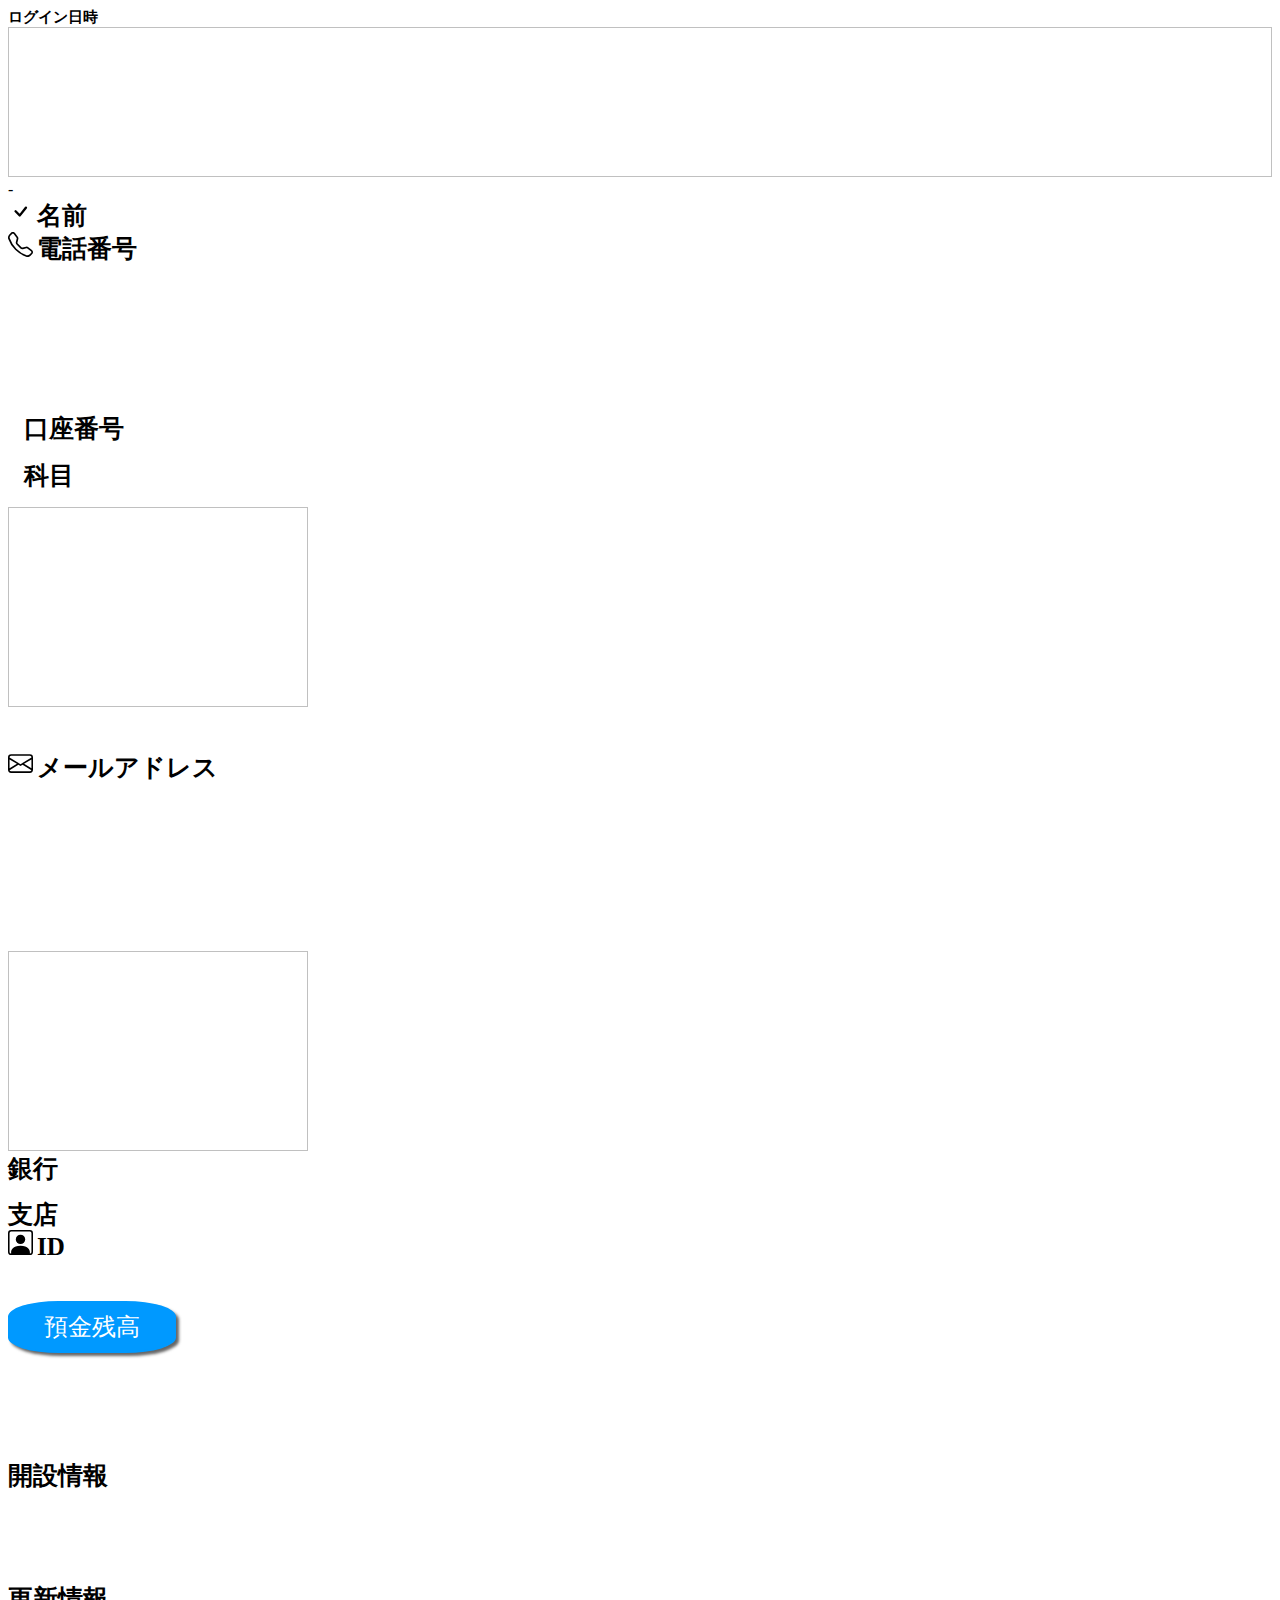
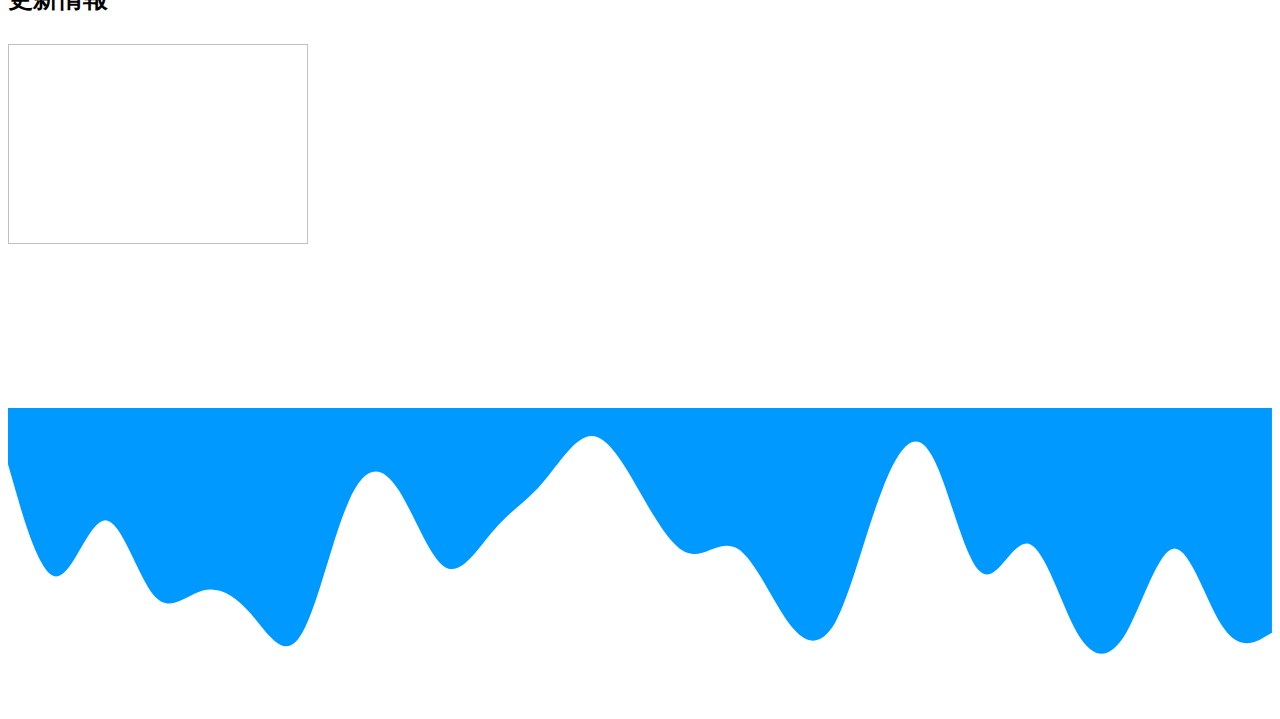
==== commit b94b134d: "左側のフォントの整形" ====
--- a/src/main/resources/templates/index.html
+++ b/src/main/resources/templates/index.html
@@ -38,7 +38,7 @@
                             <b style="font-size: 25px; font-family:Yu Gothic">名前</font></b>
                         </div>
                         <div class="mt-4">
-                            <b style="font-size: 35px; font-family:Yu Gothic" th:each="user:${users}" th:object="${users}"
+                            <b style="font-size: 40px; font-family:Yu Gothic" th:each="user:${users}" th:object="${users}"
                                th:text="${user.name}"></b>
                                 <div class="mt-4">
                                     <svg xmlns="http://www.w3.org/2000/svg" width="25" height="25" fill="currentColor"
@@ -82,7 +82,7 @@
                             <!--                            <path d="M3.654 1.328a.678.678 0 0 0-1.015-.063L1.605 2.3c-.483.484-.661 1.169-.45 1.77a17.568 17.568 0 0 0 4.168 6.608 17.569 17.569 0 0 0 6.608 4.168c.601.211 1.286.033 1.77-.45l1.034-1.034a.678.678 0 0 0-.063-1.015l-2.307-1.794a.678.678 0 0 0-.58-.122l-2.19.547a1.745 1.745 0 0 1-1.657-.459L5.482 8.062a1.745 1.745 0 0 1-.46-1.657l.548-2.19a.678.678 0 0 0-.122-.58L3.654 1.328zM1.884.511a1.745 1.745 0 0 1 2.612.163L6.29 2.98c.329.423.445.974.315 1.494l-.547 2.19a.678.678 0 0 0 .178.643l2.457 2.457a.678.678 0 0 0 .644.178l2.189-.547a1.745 1.745 0 0 1 1.494.315l2.306 1.794c.829.645.905 1.87.163 2.611l-1.034 1.034c-.74.74-1.846 1.065-2.877.702a18.634 18.634 0 0 1-7.01-4.42 18.634 18.634 0 0 1-4.42-7.009c-.362-1.03-.037-2.137.703-2.877L1.885.511z"/>-->
                             <!--                        </svg>-->
                             <!--                        <b style="font-size: 20px; font-family:Yu Gothic">電話番号</b>-->
-                            <b><p style="font-size:35px; font-family:Yu Gothic" th:each="user : ${users}"
+                            <b><p style="font-size:40px; font-family:Yu Gothic" th:each="user : ${users}"
                                   th:object="${users}"
                                   th:text="${user.phone_number}"></b></p>
                             <div class="mt-3">
@@ -92,7 +92,7 @@
                                 </svg>
                                 <b style="font-size: 25px; font-family:Yu Gothic">メールアドレス</b>
                                 <div class="mt-3">
-                                    <b><p style="font-size:35px; font-family:Yu Gothic" class="my-2"
+                                    <b><p style="font-size:40px; font-family:Yu Gothic" class="my-2"
                                           th:each="user : ${users}" th:object="${users}"
                                           th:text="${user.email_address}"></p></b>
                                 </div>
@@ -133,7 +133,7 @@
                                 <b style="font-size: 25px; font-family:Yu Gothic">ID</font></b>
                             </div>
                             <div class="mt-4">
-                                <b><p style="font-size:35px; font-family:Yu Gothic" th:each="user : ${users}"
+                                <b><p style="font-size:40px; font-family:Yu Gothic" th:each="user : ${users}"
                                       th:object="${users}"
                                       th:text="${user.id}"></b></p>
                             </div>
